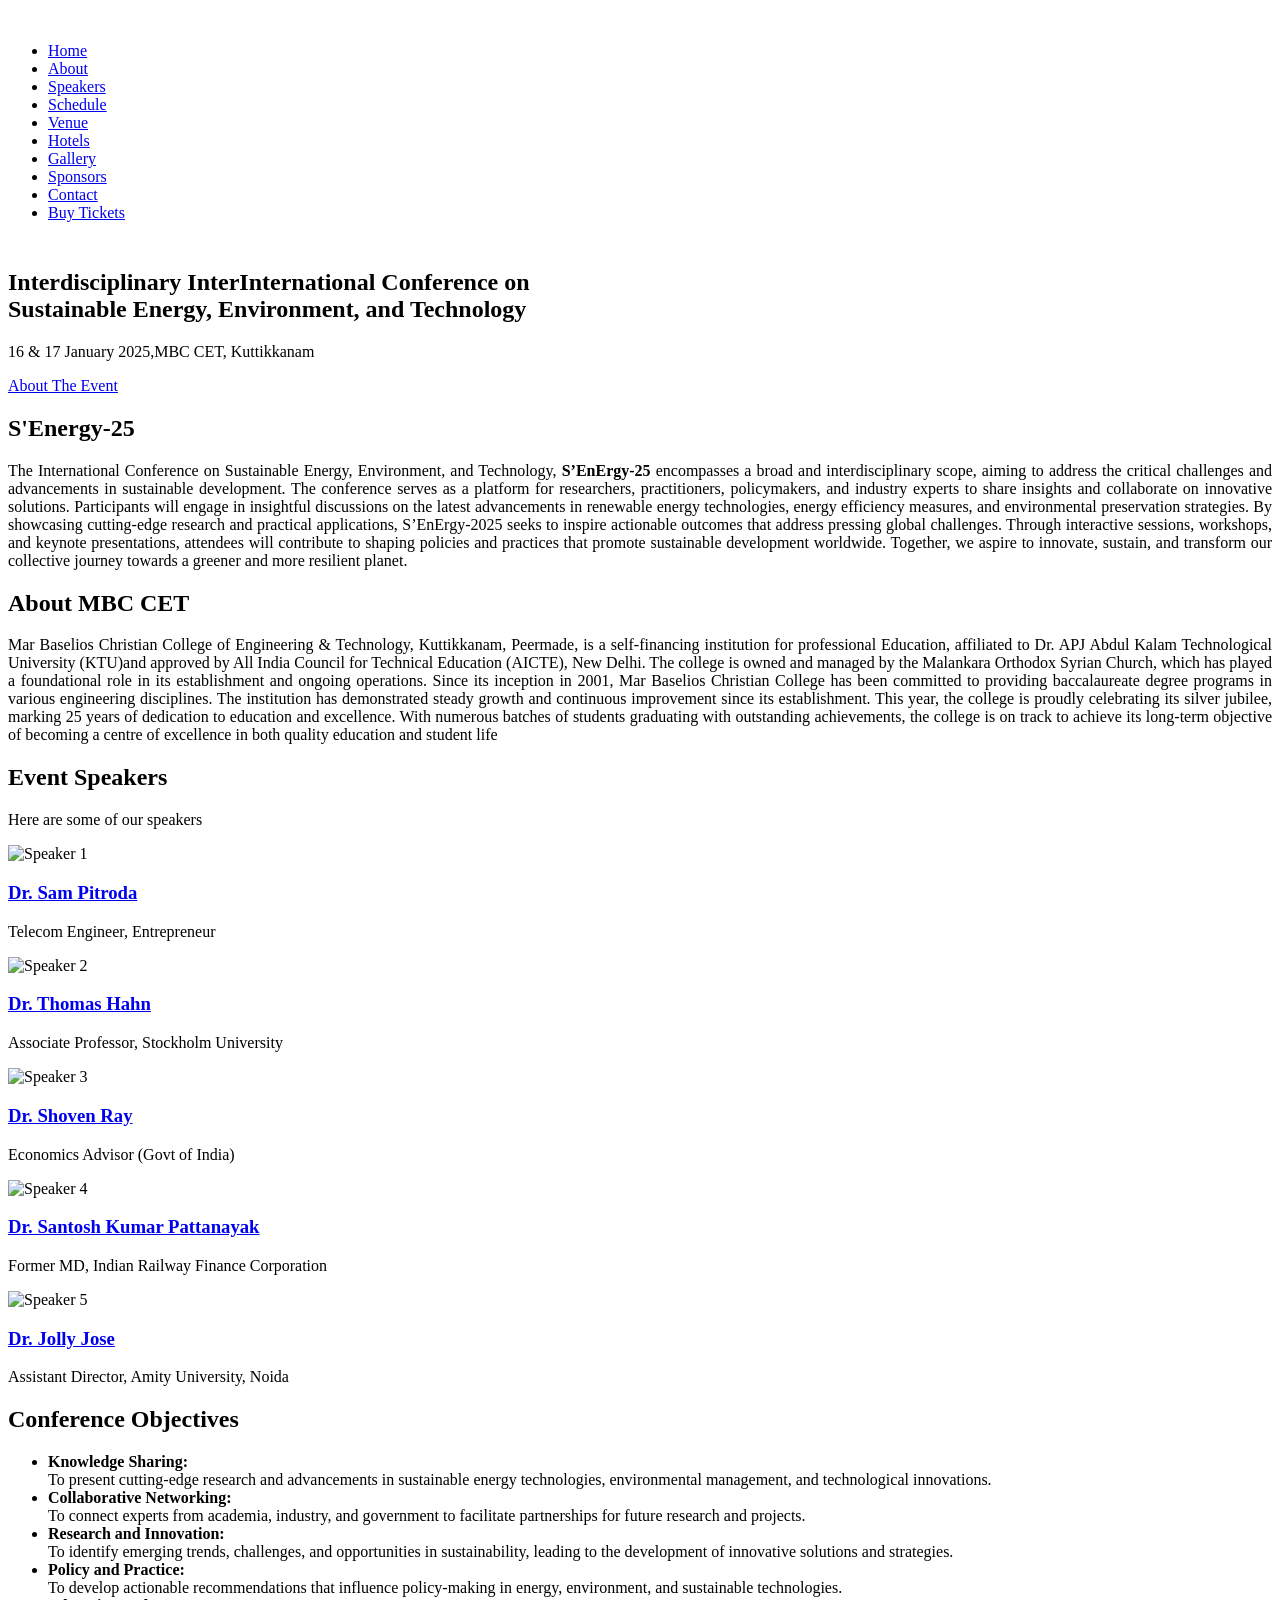
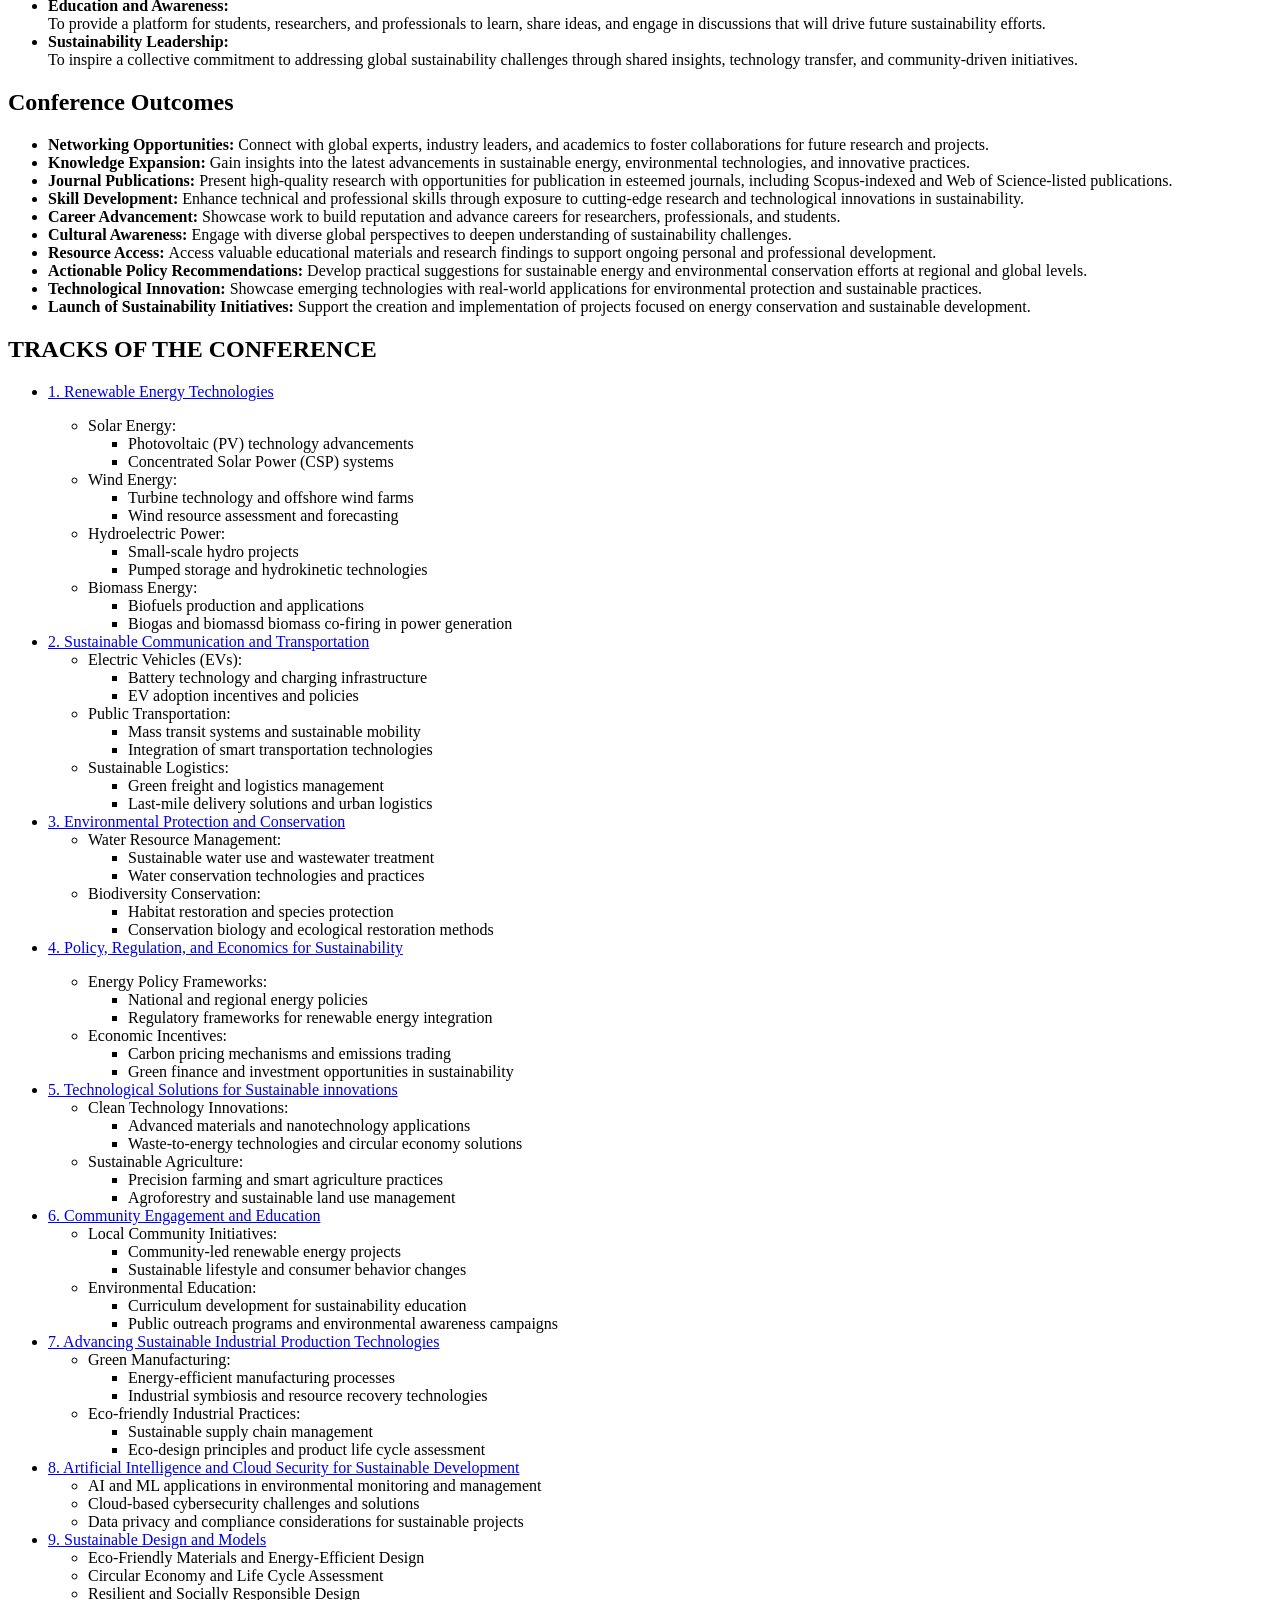
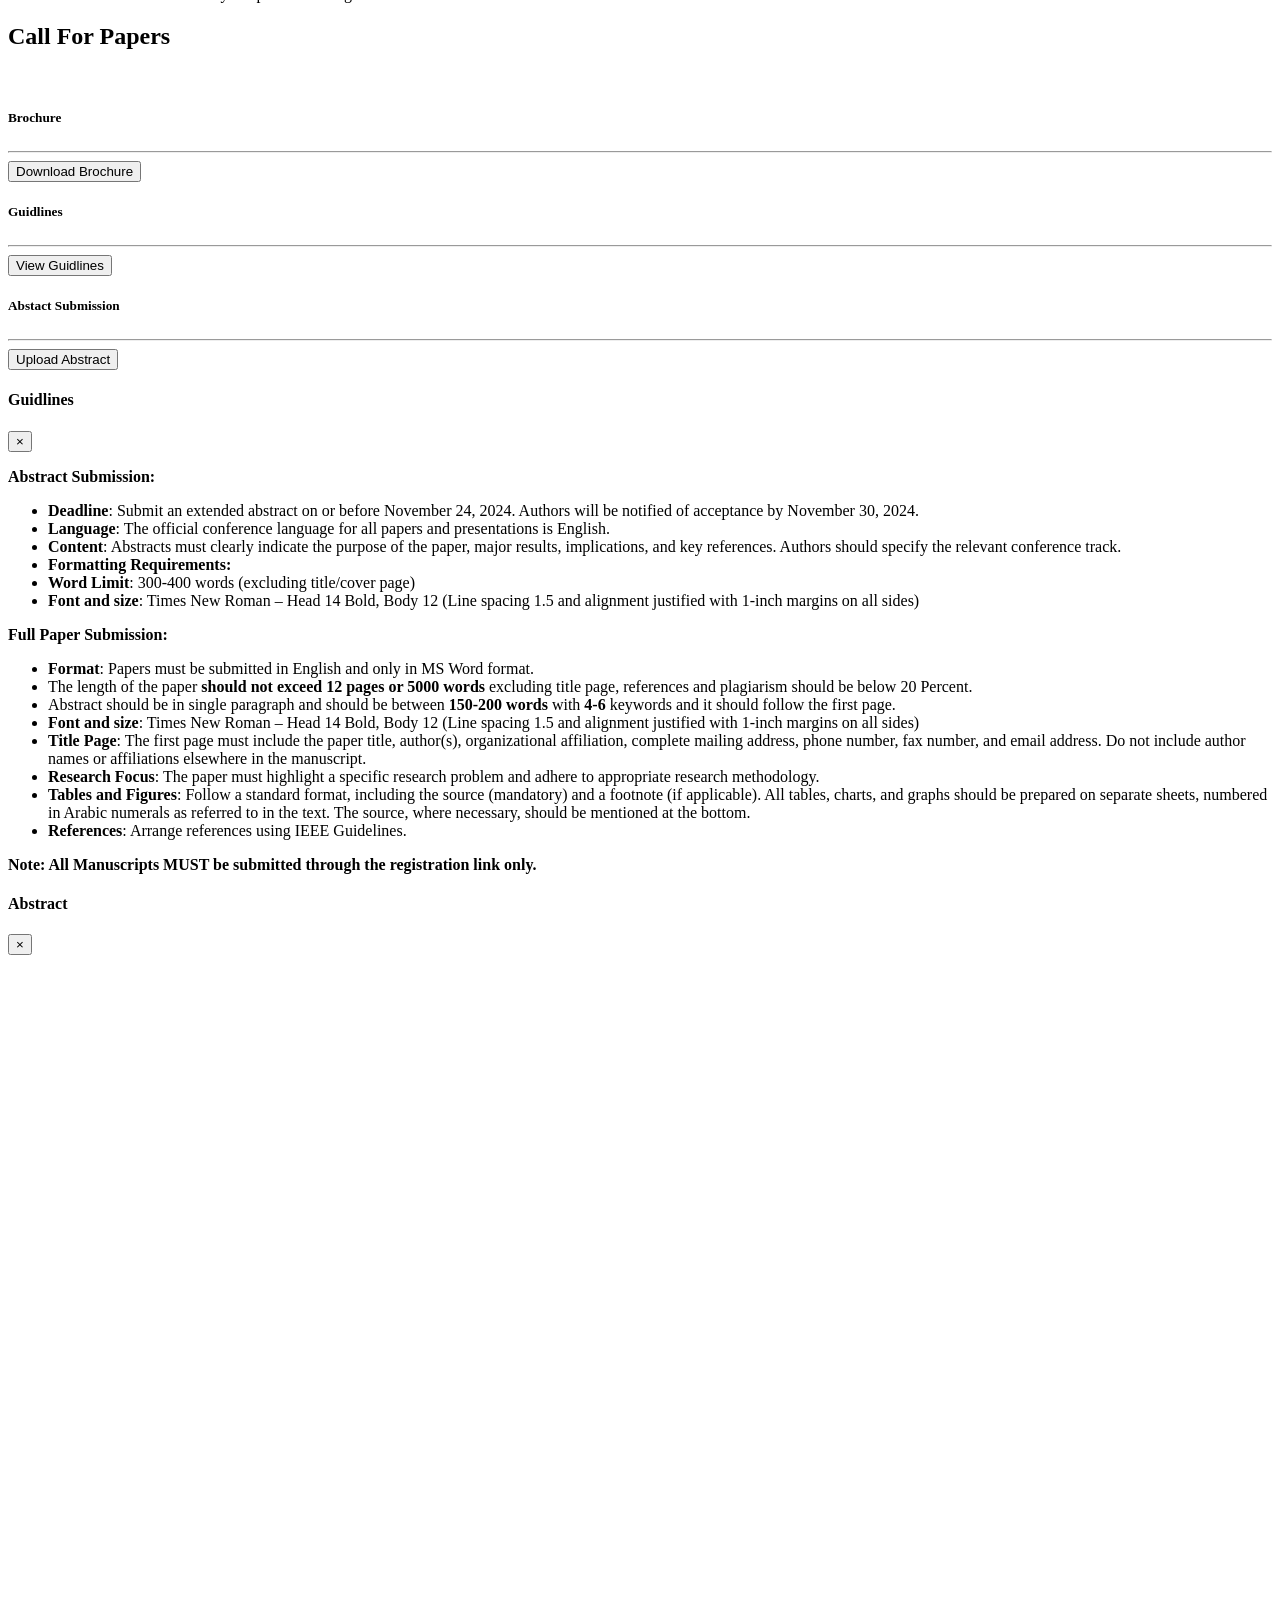
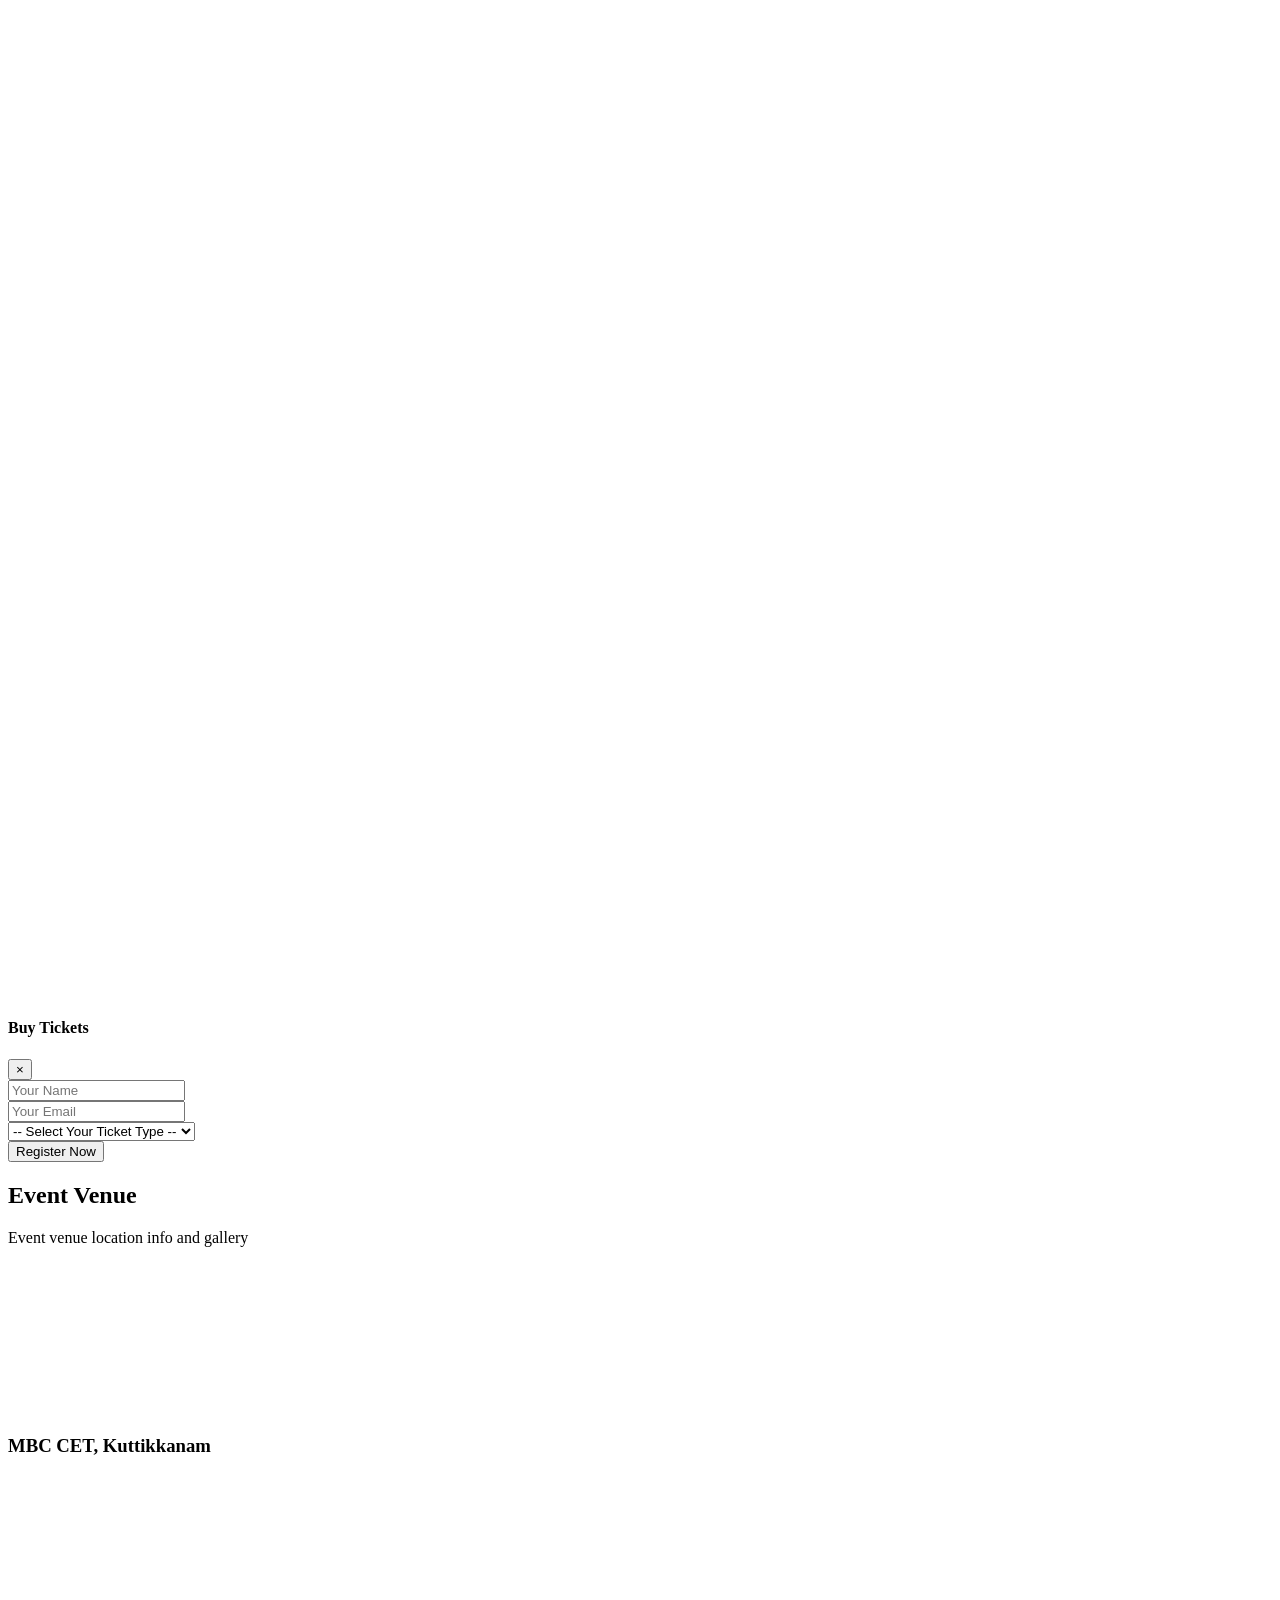
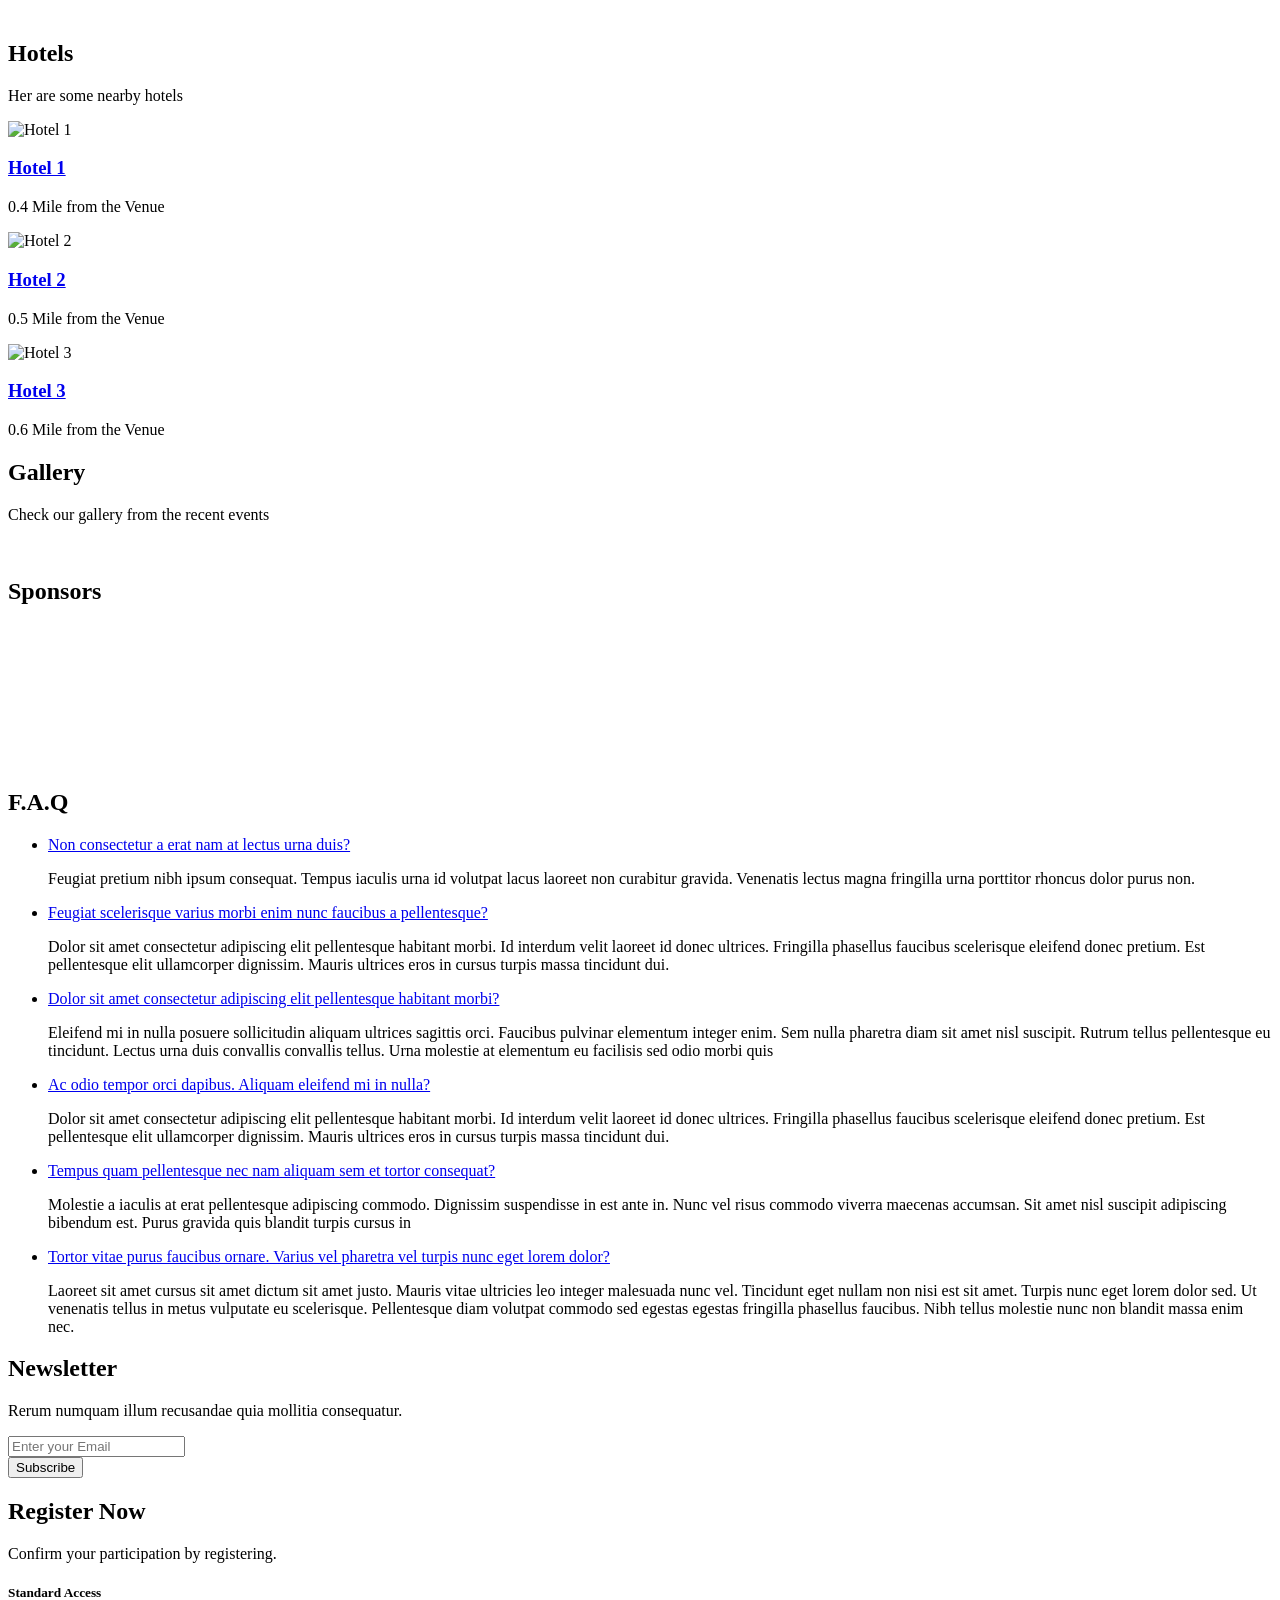
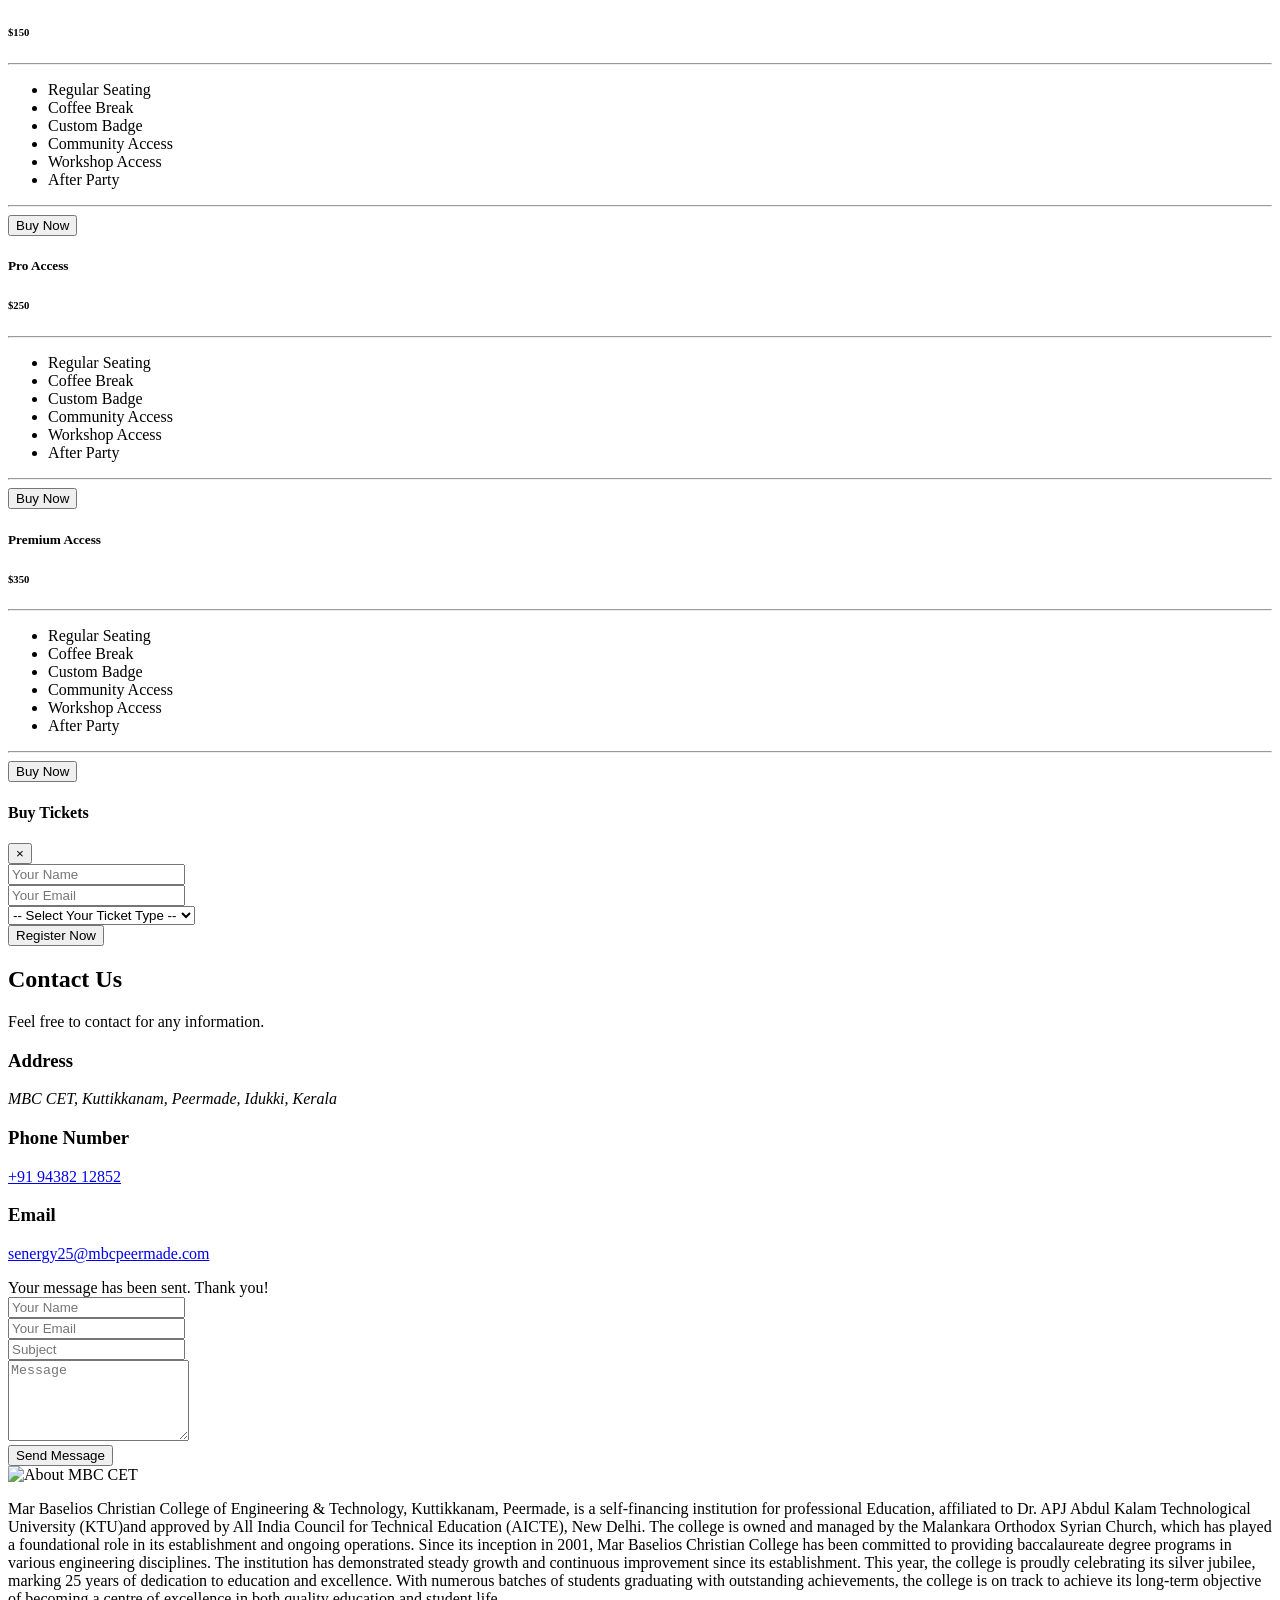
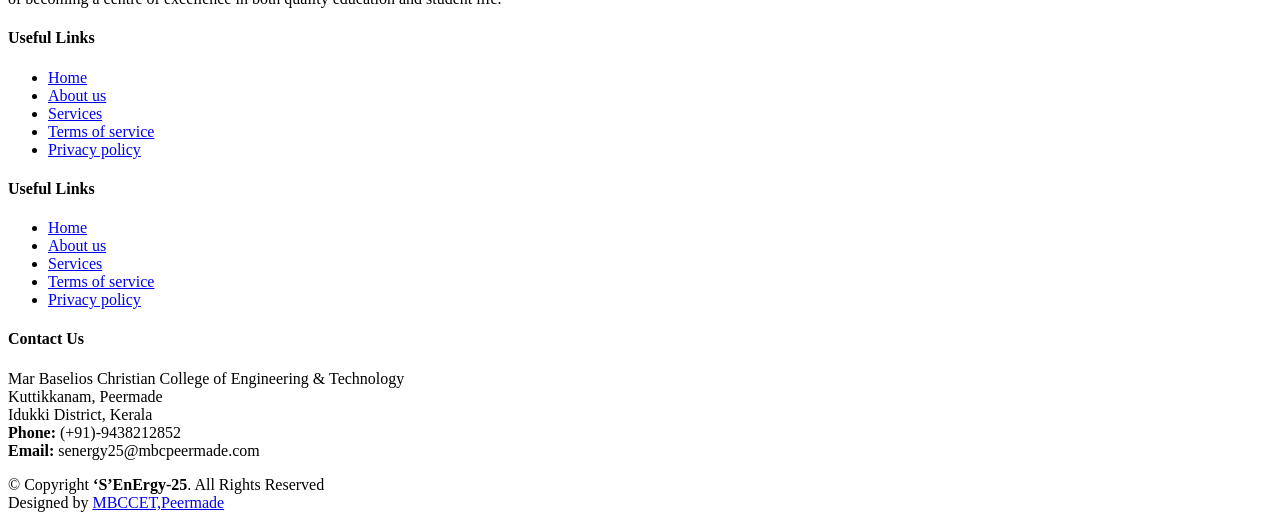
==== original_college_site/idic/brochure/index.html @ 47ff7403 "Replace IDIC content with SJ-BIESH 2027 brochure and restyle Swap the old IDIC 2.0 (St Aloysius) pag" ====
<!DOCTYPE html>
<html lang="en">

<head>
  <meta charset="utf-8">
  <title>S'Energy-25  An International Conference </title>
  <meta content="width=device-width, initial-scale=1.0" name="viewport">
  <meta content="" name="keywords">
  <meta content="" name="description">

  <!-- Favicons -->
  <link href="img/favicon.png" rel="icon">
  <link href="img/apple-touch-icon.png" rel="apple-touch-icon">

  <!-- Google Fonts -->
  <link href="https://fonts.googleapis.com/css?family=Open+Sans:300,300i,400,400i,700,700i|Raleway:300,400,500,700,800" rel="stylesheet">

  <!-- Bootstrap CSS File -->
  <link href="lib/bootstrap/css/bootstrap.min.css" rel="stylesheet">

  <!-- Libraries CSS Files -->
  <link href="lib/font-awesome/css/font-awesome.min.css" rel="stylesheet">
  <link href="lib/animate/animate.min.css" rel="stylesheet">
  <link href="lib/venobox/venobox.css" rel="stylesheet">
  <link href="lib/owlcarousel/assets/owl.carousel.min.css" rel="stylesheet">

  <!-- Main Stylesheet File -->
  <link href="css/style.css" rel="stylesheet">

  <!-- =======================================================
    Theme Name: TheEvent
    Theme URL: https://bootstrapmade.com/theevent-conference-event-bootstrap-template/
    Author: BootstrapMade.com
    License: https://bootstrapmade.com/license/
  ======================================================= -->
</head>

<body>

  <!--==========================
    Header
  ============================-->
  <header id="header">
    <div class="container">

      <div id="logo" class="pull-left">
        <!-- Uncomment below if you prefer to use a text logo -->
        <!-- <h1><a href="#main">C<span>o</span>nf</a></h1>-->
        <a href="#intro" class="scrollto"><img src="img/logo.png" alt="" title=""></a>
      </div>

      <nav id="nav-menu-container">
        <ul class="nav-menu">
          <li class="menu-active"><a href="#intro">Home</a></li>
          <li><a href="#about">About</a></li>
          <li><a href="#speakers">Speakers</a></li>
          <li><a href="#schedule">Schedule</a></li>
          <li><a href="#venue">Venue</a></li>
          <li><a href="#hotels">Hotels</a></li>
          <li><a href="#gallery">Gallery</a></li>
          <li><a href="#supporters">Sponsors</a></li>
          <li><a href="#contact">Contact</a></li>
          <li class="buy-tickets"><a href="#buy-tickets">Buy Tickets</a></li>
        </ul>
      </nav><!-- #nav-menu-container -->
    </div>
  </header><!-- #header -->

  <!--==========================
    Intro Section
  ============================-->
  <section id="intro">
    <div class="intro-container wow fadeIn">
      <h1 class="mb-4 pb-0"><span><img src="img/logo1.png" alt="" title="" width="350px"></span><br>Interdisciplinary  InterInternational Conference on <br>Sustainable Energy, Environment, and Technology</h1>
      <p class="mb-4 pb-0">16 & 17 January 2025,MBC CET, Kuttikkanam</p>
      <a href="https://www.youtube.com/watch?v=jDDaplaOz7Q" class="venobox play-btn mb-4" data-vbtype="video"
        data-autoplay="true"></a>
      <a href="#about" class="about-btn scrollto">About The Event</a>
    </div>
  </section>

  <main id="main">

    <!--==========================
      About Section
    ============================-->
    <section id="about">
      <div class="container">
        <div class="row">
          <div class="col-lg-6">
            <h2>S'Energy-25</h2>
            <p align="justify">The International Conference on Sustainable Energy, Environment, and Technology, <b>S’EnErgy-25</b> encompasses a broad and interdisciplinary scope, aiming to address the critical challenges and advancements in sustainable development. The conference serves as a platform for researchers, practitioners, policymakers, and industry experts to share insights and collaborate on innovative solutions. Participants will engage in insightful discussions on the latest advancements in renewable energy technologies, energy efficiency measures, and environmental preservation strategies. By showcasing cutting-edge research and practical applications, S’EnErgy-2025 seeks to inspire actionable outcomes that address pressing global challenges. Through interactive sessions, workshops, and keynote presentations, attendees will contribute to shaping policies and practices that promote sustainable development worldwide. Together, we aspire to innovate, sustain, and transform our collective journey towards a greener and more resilient planet.</p>
          </div>
          <div class="col-lg-6">
            <h2>About MBC CET</h2>
            <p align="justify">Mar Baselios Christian College of Engineering & Technology, Kuttikkanam, Peermade, is a self-financing institution for professional Education, affiliated to Dr. APJ Abdul Kalam Technological University (KTU)and approved by All India Council for Technical Education (AICTE), New Delhi. The college is owned and managed by the Malankara Orthodox Syrian Church, which has played a foundational role in its establishment and ongoing operations. Since its inception in 2001, Mar Baselios Christian College has been committed to providing baccalaureate degree programs in various engineering disciplines. The institution has demonstrated steady growth and continuous improvement since its establishment. This year, the college is proudly celebrating its silver jubilee, marking 25 years of dedication to education and excellence. With numerous batches of students graduating with outstanding achievements, the college is on track to achieve its long-term objective of becoming a centre of excellence in both quality education and student life</p>
          </div>
          <!--div class="col-lg-3">
            <h3>Where</h3>
            <p>Mar Baselios Christian College of Engineering & Technology<br>Kuttikkanam, Peermade<br>Idukki District, Kerala</p>
          </div>
          <div class="col-lg-3">
            <h3>When</h3>
            <p>Thursday and Friday<br>16 & 17 January 2025</p>
          </div-->
        </div>
      </div>
    </section>

    <!--==========================
      Speakers Section
    ============================-->
    <section id="speakers" class="wow fadeInUp">
      <div class="container">
        <div class="section-header">
          <h2>Event Speakers</h2>
          <p>Here are some of our speakers</p>
        </div>

        <div class="row">
          <div class="col-lg-4 col-md-6">
            <div class="speaker">
              <img src="img/speakers/1.jpg" alt="Speaker 1" class="img-fluid">
              <div class="details">
                <h3><a href="speaker-details1.html">Dr. Sam Pitroda</a></h3>
                <p>Telecom Engineer, Entrepreneur</p>
                <div class="social">
                  <a href=""><i class="fa fa-twitter"></i></a>
                  <a href=""><i class="fa fa-facebook"></i></a>
                  <a href=""><i class="fa fa-google-plus"></i></a>
                  <a href=""><i class="fa fa-linkedin"></i></a>
                </div>
              </div>
            </div>
          </div>
          <div class="col-lg-4 col-md-6">
            <div class="speaker">
              <img src="img/speakers/2.jpg" alt="Speaker 2" class="img-fluid">
              <div class="details">
                <h3><a href="speaker-details2.html">Dr. Thomas Hahn</a></h3>
                <p>Associate Professor, Stockholm University</p>
                <div class="social">
                  <a href=""><i class="fa fa-twitter"></i></a>
                  <a href=""><i class="fa fa-facebook"></i></a>
                  <a href=""><i class="fa fa-google-plus"></i></a>
                  <a href=""><i class="fa fa-linkedin"></i></a>
                </div>
              </div>
            </div>
          </div>
          <div class="col-lg-4 col-md-6">
            <div class="speaker">
              <img src="img/speakers/3.jpg" alt="Speaker 3" class="img-fluid">
              <div class="details">
              <h3><a href="speaker-details3.html">Dr. Shoven Ray</a></h3>
                <p>Economics Advisor (Govt of India)</p>
                <div class="social">
                  <a href=""><i class="fa fa-twitter"></i></a>
                  <a href=""><i class="fa fa-facebook"></i></a>
                  <a href=""><i class="fa fa-google-plus"></i></a>
                  <a href=""><i class="fa fa-linkedin"></i></a>
                </div>
              </div>
            </div>
          </div>
          <div class="col-lg-4 col-md-6">
            <div class="speaker">
              <img src="img/speakers/4.jpg" alt="Speaker 4" class="img-fluid">
              <div class="details">
                 <h3><a href="speaker-details4.html">Dr. Santosh Kumar Pattanayak</a></h3>
                <p>Former MD, Indian Railway Finance Corporation</p>
                <div class="social">
                  <a href=""><i class="fa fa-twitter"></i></a>
                  <a href=""><i class="fa fa-facebook"></i></a>
                  <a href=""><i class="fa fa-google-plus"></i></a>
                  <a href=""><i class="fa fa-linkedin"></i></a>
                </div>
              </div>
            </div>
          </div>
          <div class="col-lg-4 col-md-6">
            <div class="speaker">
              <img src="img/speakers/5.jpg" alt="Speaker 5" class="img-fluid">
              <div class="details">
                 <h3><a href="speaker-details5.html">Dr. Jolly Jose</a></h3>
                <p>Assistant Director, Amity University, Noida</p>
                <div class="social">
                  <a href=""><i class="fa fa-twitter"></i></a>
                  <a href=""><i class="fa fa-facebook"></i></a>
                  <a href=""><i class="fa fa-google-plus"></i></a>
                  <a href=""><i class="fa fa-linkedin"></i></a>
                </div>
              </div>
            </div>
          </div>
          <!--div class="col-lg-4 col-md-6">
            <div class="speaker">
              <img src="img/speakers/6.jpg" alt="Speaker 6" class="img-fluid">
              <div class="details">
                <h3><a href="speaker-details.html">Willow Trantow</a></h3>
                <p>Non autem dicta</p>
                <div class="social">
                  <a href=""><i class="fa fa-twitter"></i></a>
                  <a href=""><i class="fa fa-facebook"></i></a>
                  <a href=""><i class="fa fa-google-plus"></i></a>
                  <a href=""><i class="fa fa-linkedin"></i></a>
                </div>
              </div>
            </div>
          </div-->
        </div>
      </div>

    </section>
    
    
      <!--==========================
      Objective  Section
    ============================-->
    <section id="about">
      <div class="container">
        <div class="row">
          <div class="col-lg-6">
            <h2>Conference Objectives</h2>
        <ul><li><b>Knowledge Sharing: </b><br>To present cutting-edge research and advancements in sustainable energy technologies, environmental management, and technological innovations.</li>
            <li><b>Collaborative Networking: </b><br>To connect experts from academia, industry, and government to facilitate partnerships for future research and projects.</li>
            <li><b>Research and Innovation: </b><br>To identify emerging trends, challenges, and opportunities in sustainability, leading to the development of innovative solutions and strategies.</li>
            <li><b>Policy and Practice: </b><br>To develop actionable recommendations that influence policy-making in energy, environment, and sustainable technologies.</li>
            <li><b>Education and Awareness: </b><br>To provide a platform for students, researchers, and professionals to learn, share ideas, and engage in discussions that will drive future sustainability efforts.</li>
            <li><b>Sustainability Leadership: </b><br>To inspire a collective commitment to addressing global sustainability challenges through shared insights, technology transfer, and community-driven initiatives.</li>
        </ul>
          </div>
          <div class="col-lg-6">
            <h2>Conference Outcomes</h2>
            <ul><li><justify><b>Networking Opportunities: </b>Connect with global experts, industry leaders, and academics to foster collaborations for future research and projects.</justify></li>
                <li><justify><b>Knowledge Expansion: </b>Gain insights into the latest advancements in sustainable energy, environmental technologies, and innovative practices.</justify></li>
                <li><justify><b>Journal Publications: </b>Present high-quality research with opportunities for publication in esteemed journals, including Scopus-indexed and Web of Science-listed publications.</justify></li>
                <li><justify><b>Skill Development: </b>Enhance technical and professional skills through exposure to cutting-edge research and technological innovations in sustainability.</justify></li>
                <li><justify><b>Career Advancement: </b>Showcase work to build reputation and advance careers for researchers, professionals, and students</justify>.</li>
                <li><justify><b>Cultural Awareness: </b>Engage with diverse global perspectives to deepen understanding of sustainability challenges.</justify></li>
                <li><justify><b>Resource Access: </b>Access valuable educational materials and research findings to support ongoing personal and professional development.</justify></li>
                <li><justify><b>Actionable Policy Recommendations: </b>Develop practical suggestions for sustainable energy and environmental conservation efforts at regional and global levels.</justify></li>
                <li><justify><b>Technological Innovation: </b>Showcase emerging technologies with real-world applications for environmental protection and sustainable practices.</justify></li>
                <li><justify><b>Launch of Sustainability Initiatives: </b>Support the creation and implementation of projects focused on energy conservation and sustainable development.</justify></li>
            </ul>
          </div>
          <!--div class="col-lg-3">
            <h3>Where</h3>
            <p>Mar Baselios Christian College of Engineering & Technology<br>Kuttikkanam, Peermade<br>Idukki District, Kerala</p>
          </div>
          <div class="col-lg-3">
            <h3>When</h3>
            <p>Thursday and Friday<br>16 & 17 January 2025</p>
          </div-->
        </div>
      </div>
    </section>
    
    
    
    
    
<!--==========================
  Objective  Section Copy
============================-->
    <!--section id="about">
      <div class="container">
        <div class="row">
          <div class="col-lg-6">
            <h2>Conference Objectives</h2>
        <ul><li><b>Knowledge Sharing: </b><br>To present cutting-edge research and advancements in sustainable energy technologies, environmental management, and technological innovations.</li>
            <li><b>Collaborative Networking: </b><br>To connect experts from academia, industry, and government to facilitate partnerships for future research and projects.</li>
            <li><b>Research and Innovation: </b><br>To identify emerging trends, challenges, and opportunities in sustainability, leading to the development of innovative solutions and strategies.</li>
            <li><b>Policy and Practice: </b><br>To develop actionable recommendations that influence policy-making in energy, environment, and sustainable technologies.</li>
            <li><b>Education and Awareness: </b><br>To provide a platform for students, researchers, and professionals to learn, share ideas, and engage in discussions that will drive future sustainability efforts.</li>
            <li><b>Sustainability Leadership: </b><br>To inspire a collective commitment to addressing global sustainability challenges through shared insights, technology transfer, and community-driven initiatives.</li>
        </ul>
          </div>
          <div class="col-lg-6">
            <h2>Conference Outcomes</h2>
            <ul><li><justify><b>Networking Opportunities: </b>Connect with global experts, industry leaders, and academics to foster collaborations for future research and projects.</justify></li>
                <li><b>Knowledge Expansion: </b><br>Gain insights into the latest advancements in sustainable energy, environmental technologies, and innovative practices.</li>
                <li><b>Journal Publications: </b><br>Present high-quality research with opportunities for publication in esteemed journals, including Scopus-indexed and Web of Science-listed publications.</li>
                <li><b>Skill Development: </b><br>Enhance technical and professional skills through exposure to cutting-edge research and technological innovations in sustainability.</li>
                <li><b>Career Advancement: </b><br>Showcase work to build reputation and advance careers for researchers, professionals, and students.</li>
                <li><b>Cultural Awareness: </b><br>Engage with diverse global perspectives to deepen understanding of sustainability challenges.</li>
                <li><b>Resource Access: </b><br>Access valuable educational materials and research findings to support ongoing personal and professional development.</li>
                <li><b>Actionable Policy Recommendations: </b><br>Develop practical suggestions for sustainable energy and environmental conservation efforts at regional and global levels.</li>
                <li><b>Technological Innovation: </b><br>Showcase emerging technologies with real-world applications for environmental protection and sustainable practices.</li>
                <li><b>Launch of Sustainability Initiatives: </b><br>Support the creation and implementation of projects focused on energy conservation and sustainable development.</li>
            </ul>
          </div>
          <!--div class="col-lg-3">
            <h3>Where</h3>
            <p>Mar Baselios Christian College of Engineering & Technology<br>Kuttikkanam, Peermade<br>Idukki District, Kerala</p>
          </div>
          <div class="col-lg-3">
            <h3>When</h3>
            <p>Thursday and Friday<br>16 & 17 January 2025</p>
          </div-->
        <!--/div>
      </div>
    </section-->
    
    
    
    
     <!--==========================
     TRACKS OF THE CONFERENCE Section
    ============================-->
    <section id="faq" class="wow fadeInUp">

      <div class="container">

        <div class="section-header">
          <h2>TRACKS OF THE CONFERENCE </h2>
        </div>

        <div class="row justify-content-center">
          <div class="col-lg-9">
              <ul id="faq-list">

                <li>
                  <a data-toggle="collapse" class="collapsed" href="#faq1">1. Renewable Energy Technologies <i class="fa fa-minus-circle"></i></a>
                  <div id="faq1" class="collapse" data-parent="#faq-list">
                    <p>
                    <ul>
                        <li> Solar Energy:</li>
                        <ul>
                            <li> Photovoltaic (PV) technology advancements</li>
                            <li> Concentrated Solar Power (CSP) systems</li>
                        </ul>
                        <li>  Wind Energy:</li>
                        <ul>
                            <li>Turbine technology and offshore wind farms</li>
                            <li>Wind resource assessment and forecasting</li>
                        </ul>
                        <li> Hydroelectric Power:</li>
                            <ul>
                                <li>Small-scale hydro projects</li>
                                <li>Pumped storage and hydrokinetic technologies</li>
                            </ul>
                        <li> Biomass Energy:</li>
                        <ul>
                            <li>Biofuels production and applications</li>
                            <li>Biogas and biomassd biomass co-firing in power generation</li>
                        </ul>
                        </ul>
                        
                  </div>
                </li>
      
                <li>
                  <a data-toggle="collapse" href="#faq2" class="collapsed">2. Sustainable Communication and Transportation<i class="fa fa-minus-circle"></i></a>
                  <div id="faq2" class="collapse" data-parent="#faq-list">
                    <ul>
                            <li>Electric Vehicles (EVs):</li>
                            <ul>
                                    <li>Battery technology and charging infrastructure</li>
                                    <li>EV adoption incentives and policies</li>
                            </ul>
                            <li>Public Transportation:</li>
                            <ul>
                                    <li>Mass transit systems and sustainable mobility</li>
                                    <li>Integration of smart transportation technologies</li>
                            </ul>
                            <li>Sustainable Logistics:</li>
                            <ul>
                                    <li>Green freight and logistics management</li>
                                    <li>Last-mile delivery solutions and urban logistics</li>
                            </ul>
                    </ul>
                  </div>
                </li>
      
                <li>
                  <a data-toggle="collapse" href="#faq3" class="collapsed">3. Environmental Protection and Conservation<i class="fa fa-minus-circle"></i></a>
                  <div id="faq3" class="collapse" data-parent="#faq-list">
                   <ul>
                            <li>Water Resource Management:</li>
                                <ul><li>Sustainable water use and wastewater treatment</li>
                                <li>Water conservation technologies and practices</li>
                                </ul>
                             <li>Biodiversity Conservation:</li>
                                <ul><li>Habitat restoration and species protection</li>
                                <li>Conservation biology and ecological restoration methods</li></ul>
                   </ul> 
                  </div>
                </li>
      
                <li>
                  <a data-toggle="collapse" href="#faq4" class="collapsed">4. Policy, Regulation, and Economics for Sustainability<i class="fa fa-minus-circle"></i></a>
                  <div id="faq4" class="collapse" data-parent="#faq-list">
                    <p>
                     <ul>
                            <li>Energy Policy Frameworks:</li>
                                 <ul>
                                    <li>National and regional energy policies</li>
                                    <li>Regulatory frameworks for renewable energy integration</li>
                                    </ul>
                            <li>Economic Incentives:</li>
                                    <ul><li>Carbon pricing mechanisms and emissions trading</li>
                                        <li>Green finance and investment opportunities in sustainability</li>
                                        </ul>
                    </ul>
                  </div>
                </li>
      
                <li>
                  <a data-toggle="collapse" href="#faq5" class="collapsed">5. Technological Solutions for Sustainable innovations <i class="fa fa-minus-circle"></i></a>
                  <div id="faq5" class="collapse" data-parent="#faq-list">
                    <ul>
                    <li> Clean Technology Innovations:</li>
                            <ul>
                            <li> Advanced materials and nanotechnology applications</li>
                            <li>Waste-to-energy technologies and circular economy solutions</li></ul>
                    <li> Sustainable Agriculture:</li>
                            <ul><li>Precision farming and smart agriculture practices</li>
                            <li>Agroforestry and sustainable land use management</li></ul>
                    </ul>
                  </div>
                </li>
      
                <li>
                  <a data-toggle="collapse" href="#faq6" class="collapsed">6. Community Engagement and Education<i class="fa fa-minus-circle"></i></a>
                  <div id="faq6" class="collapse" data-parent="#faq-list">
                    <ul>
                    <li>Local Community Initiatives:</li>
                        <ul>
                        <li>Community-led renewable energy projects</li>
                        <li>Sustainable lifestyle and consumer behavior changes</li>
                        </ul>
                    <li> Environmental Education:</li>
                        <ul>
                            <li>Curriculum development for sustainability education</li>
                            <li>Public outreach programs and environmental awareness campaigns</li>
                        </ul>
                    </ul>
                  </div>
                </li>
                <li>
                  <a data-toggle="collapse" href="#faq7" class="collapsed">7. Advancing Sustainable Industrial Production Technologies <i class="fa fa-minus-circle"></i></a>
                  <div id="faq7" class="collapse" data-parent="#faq-list">
                    <ul>
                    <li>Green Manufacturing:</li>
                        <ul>
                        <li>Energy-efficient manufacturing processes</li>
                        <li>Industrial symbiosis and resource recovery technologies</li>
                        </ul>
                    <li>Eco-friendly Industrial Practices:</li>
                            <ul>
                            <li>Sustainable supply chain management</li>
                            <li>Eco-design principles and product life cycle assessment</li>
                            </ul>
                    </ul>
                  </div>
                </li>
                   <li>
                  <a data-toggle="collapse" href="#faq8" class="collapsed">8. Artificial Intelligence and Cloud Security for Sustainable Development<i class="fa fa-minus-circle"></i></a>
                  <div id="faq8" class="collapse" data-parent="#faq-list">
                            <ul>
                            <li>AI and ML applications in environmental monitoring and management</li>
                            <li>Cloud-based cybersecurity challenges and solutions</li>
                            <li>Data privacy and compliance considerations for sustainable projects</li>
                    </ul>
                  </div>
                </li>
                    <li>
                  <a data-toggle="collapse" href="#faq9" class="collapsed">9. Sustainable Design and Models<i class="fa fa-minus-circle"></i></a>
                  <div id="faq9" class="collapse" data-parent="#faq-list">
                            <ul>
                            <li>Eco-Friendly Materials and Energy-Efficient Design</li>
                            <li>Circular Economy and Life Cycle Assessment</li>
                            <li>Resilient and Socially Responsible Design</li>
                    </ul>
                  </div>
                </li>
              </ul>
          </div>
        </div>

      </div>

    </section>
    
    

    <!--==========================
      Schedule Section
    ============================-->
    
    <!--section id="schedule" class="section-with-bg">
      <div class="container wow fadeInUp">
        <div class="section-header">
          <h2>Event Schedule</h2>
          <p>Here is our event schedule</p>
        </div>

        <ul class="nav nav-tabs" role="tablist">
          
          <li class="nav-item">
            <a class="nav-link active" href="#day-1" role="tab" data-toggle="tab">Day 1</a>
          </li>
          <li class="nav-item">
            <a class="nav-link" href="#day-2" role="tab" data-toggle="tab">Day 2</a>
          </li>
       
        </ul>

        <h3 class="sub-heading">Voluptatem nulla veniam soluta et corrupti consequatur neque eveniet officia. Eius
          necessitatibus voluptatem quis labore perspiciatis quia.</h3>

        <div class="tab-content row justify-content-center"-->
       

          <!-- Schdule Day 1 -->
          <!--div role="tabpanel" class="col-lg-9 tab-pane fade show active" id="day-1">

            <div class="row schedule-item">
              <div class="col-md-2"><time>09:30 AM</time></div>
              <div class="col-md-10">
                <h4>Registration</h4>
                <p>Fugit voluptas iusto maiores temporibus autem numquam magnam.</p>
              </div>
            </div>

            <div class="row schedule-item">
              <div class="col-md-2"><time>10:00 AM</time></div>
              <div class="col-md-10">
                <div class="speaker">
                  <img src="img/speakers/1.jpg" alt="Brenden Legros">
                </div>
                <h4>Keynote <span>Brenden Legros</span></h4>
                <p>Facere provident incidunt quos voluptas.</p>
              </div>
            </div>

            <div class="row schedule-item">
              <div class="col-md-2"><time>11:00 AM</time></div>
              <div class="col-md-10">
                <div class="speaker">
                  <img src="img/speakers/2.jpg" alt="Hubert Hirthe">
                </div>
                <h4>Et voluptatem iusto dicta nobis. <span>Hubert Hirthe</span></h4>
                <p>Maiores dignissimos neque qui cum accusantium ut sit sint inventore.</p>
              </div>
            </div>

            <div class="row schedule-item">
              <div class="col-md-2"><time>12:00 AM</time></div>
              <div class="col-md-10">
                <div class="speaker">
                  <img src="img/speakers/3.jpg" alt="Cole Emmerich">
                </div>
                <h4>Explicabo et rerum quis et ut ea. <span>Cole Emmerich</span></h4>
                <p>Veniam accusantium laborum nihil eos eaque accusantium aspernatur.</p>
              </div>
            </div>

            <div class="row schedule-item">
              <div class="col-md-2"><time>02:00 PM</time></div>
              <div class="col-md-10">
                <div class="speaker">
                  <img src="img/speakers/4.jpg" alt="Jack Christiansen">
                </div>
                <h4>Qui non qui vel amet culpa sequi. <span>Jack Christiansen</span></h4>
                <p>Nam ex distinctio voluptatem doloremque suscipit iusto.</p>
              </div>
            </div>

            <div class="row schedule-item">
              <div class="col-md-2"><time>03:00 PM</time></div>
              <div class="col-md-10">
                <div class="speaker">
                  <img src="img/speakers/5.jpg" alt="Alejandrin Littel">
                </div>
                <h4>Quos ratione neque expedita asperiores. <span>Alejandrin Littel</span></h4>
                <p>Eligendi quo eveniet est nobis et ad temporibus odio quo.</p>
              </div>
            </div>

            <div class="row schedule-item">
              <div class="col-md-2"><time>04:00 PM</time></div>
              <div class="col-md-10">
                <div class="speaker">
                  <img src="img/speakers/6.jpg" alt="Willow Trantow">
                </div>
                <h4>Quo qui praesentium nesciunt <span>Willow Trantow</span></h4>
                <p>Voluptatem et alias dolorum est aut sit enim neque veritatis.</p>
              </div>
            </div>

          </div>
          <!-- End Schdule Day 1 -->

          <!-- Schdule Day 2 -->
          <!--div role="tabpanel" class="col-lg-9  tab-pane fade" id="day-2">

            <div class="row schedule-item">
              <div class="col-md-2"><time>10:00 AM</time></div>
              <div class="col-md-10">
                <div class="speaker">
                  <img src="img/speakers/1.jpg" alt="Brenden Legros">
                </div>
                <h4>Libero corrupti explicabo itaque. <span>Brenden Legros</span></h4>
                <p>Facere provident incidunt quos voluptas.</p>
              </div>
            </div>

            <div class="row schedule-item">
              <div class="col-md-2"><time>11:00 AM</time></div>
              <div class="col-md-10">
                <div class="speaker">
                  <img src="img/speakers/2.jpg" alt="Hubert Hirthe">
                </div>
                <h4>Et voluptatem iusto dicta nobis. <span>Hubert Hirthe</span></h4>
                <p>Maiores dignissimos neque qui cum accusantium ut sit sint inventore.</p>
              </div>
            </div>

            <div class="row schedule-item">
              <div class="col-md-2"><time>12:00 AM</time></div>
              <div class="col-md-10">
                <div class="speaker">
                  <img src="img/speakers/3.jpg" alt="Cole Emmerich">
                </div>
                <h4>Explicabo et rerum quis et ut ea. <span>Cole Emmerich</span></h4>
                <p>Veniam accusantium laborum nihil eos eaque accusantium aspernatur.</p>
              </div>
            </div>

            <div class="row schedule-item">
              <div class="col-md-2"><time>02:00 PM</time></div>
              <div class="col-md-10">
                <div class="speaker">
                  <img src="img/speakers/4.jpg" alt="Jack Christiansen">
                </div>
                <h4>Qui non qui vel amet culpa sequi. <span>Jack Christiansen</span></h4>
                <p>Nam ex distinctio voluptatem doloremque suscipit iusto.</p>
              </div>
            </div>

            <div class="row schedule-item">
              <div class="col-md-2"><time>03:00 PM</time></div>
              <div class="col-md-10">
                <div class="speaker">
                  <img src="img/speakers/5.jpg" alt="Alejandrin Littel">
                </div>
                <h4>Quos ratione neque expedita asperiores. <span>Alejandrin Littel</span></h4>
                <p>Eligendi quo eveniet est nobis et ad temporibus odio quo.</p>
              </div>
            </div>

            <div class="row schedule-item">
              <div class="col-md-2"><time>04:00 PM</time></div>
              <div class="col-md-10">
                <div class="speaker">
                  <img src="img/speakers/6.jpg" alt="Willow Trantow">
                </div>
                <h4>Quo qui praesentium nesciunt <span>Willow Trantow</span></h4>
                <p>Voluptatem et alias dolorum est aut sit enim neque veritatis.</p>
              </div>
            </div>

          </div>
          <!-- End Schdule Day 2 -->

           <!-- Schdule Day 3 -->
          <!--div role="tabpanel" class="col-lg-9  tab-pane fade" id="day-3">

            <div class="row schedule-item">
              <div class="col-md-2"><time>10:00 AM</time></div>
              <div class="col-md-10">
                <div class="speaker">
                  <img src="img/speakers/2.jpg" alt="Hubert Hirthe">
                </div>
                <h4>Et voluptatem iusto dicta nobis. <span>Hubert Hirthe</span></h4>
                <p>Maiores dignissimos neque qui cum accusantium ut sit sint inventore.</p>
              </div>
            </div>

            <div class="row schedule-item">
              <div class="col-md-2"><time>11:00 AM</time></div>
              <div class="col-md-10">
                <div class="speaker">
                  <img src="img/speakers/3.jpg" alt="Cole Emmerich">
                </div>
                <h4>Explicabo et rerum quis et ut ea. <span>Cole Emmerich</span></h4>
                <p>Veniam accusantium laborum nihil eos eaque accusantium aspernatur.</p>
              </div>
            </div>

            <div class="row schedule-item">
              <div class="col-md-2"><time>12:00 AM</time></div>
              <div class="col-md-10">
                <div class="speaker">
                  <img src="img/speakers/1.jpg" alt="Brenden Legros">
                </div>
                <h4>Libero corrupti explicabo itaque. <span>Brenden Legros</span></h4>
                <p>Facere provident incidunt quos voluptas.</p>
              </div>
            </div>

            <div class="row schedule-item">
              <div class="col-md-2"><time>02:00 PM</time></div>
              <div class="col-md-10">
                <div class="speaker">
                  <img src="img/speakers/4.jpg" alt="Jack Christiansen">
                </div>
                <h4>Qui non qui vel amet culpa sequi. <span>Jack Christiansen</span></h4>
                <p>Nam ex distinctio voluptatem doloremque suscipit iusto.</p>
              </div>
            </div>

            <div class="row schedule-item">
              <div class="col-md-2"><time>03:00 PM</time></div>
              <div class="col-md-10">
                <div class="speaker">
                  <img src="img/speakers/5.jpg" alt="Alejandrin Littel">
                </div>
                <h4>Quos ratione neque expedita asperiores. <span>Alejandrin Littel</span></h4>
                <p>Eligendi quo eveniet est nobis et ad temporibus odio quo.</p>
              </div>
            </div>

            <div class="row schedule-item">
              <div class="col-md-2"><time>04:00 PM</time></div>
              <div class="col-md-10">
                <div class="speaker">
                  <img src="img/speakers/6.jpg" alt="Willow Trantow">
                </div>
                <h4>Quo qui praesentium nesciunt <span>Willow Trantow</span></h4>
                <p>Voluptatem et alias dolorum est aut sit enim neque veritatis.</p>
              </div>
            </div>

          </div-->
          <!--End Schdule Day 2 -->    

        <!--/div>

      </div>

    </section-->
<!--==========================
      Abstract Upload Section
    ============================-->
    <section id="buy-tickets" class="section-with-bg wow fadeInUp">
      <div class="container">

        <div class="section-header">
          <h2>Call For Papers</h2>
          <!--p>Out Comes of Conference</p-->
        </div>

        <div class="row">
          
          
             
          
          </div>
          <br>
          
           <div class="row">
   
          
            <div class="col-lg-4">
            <div class="card mb-5 mb-lg-0">
              <div class="card-body">
                <h5 class="card-title text-muted text-uppercase text-center">Brochure</h5>
                <h6 class="card-price text-center"></h6>
                <hr>
                <!--ul class="fa-ul">
                  <li><span class="fa-li"><i class="fa fa-check"></i></span>Regular Seating</li>
                  <li><span class="fa-li"><i class="fa fa-check"></i></span>Coffee Break</li>
                  <li><span class="fa-li"><i class="fa fa-check"></i></span>Custom Badge</li>
                  <li><span class="fa-li"><i class="fa fa-check"></i></span>Community Access</li>
                  <li class="text-muted"><span class="fa-li"><i class="fa fa-times"></i></span>Workshop Access</li>
                  <li class="text-muted"><span class="fa-li"><i class="fa fa-times"></i></span>After Party</li>
                </ul>
                <hr-->
                <div class="text-center"><a href="brochure/Brochure.pdf" target="blank">
                  <button type="button" class="btn" data-toggle="modal" data-target="#" data-ticket-type="pro-access">Download Brochure</button></a>
                </div>
              </div>
            </div>
          </div>
          
          
          
          
          <div class="col-lg-4">
            <div class="card mb-5 mb-lg-0">
              <div class="card-body">
                <h5 class="card-title text-muted text-uppercase text-center">Guidlines</h5>
                <h6 class="card-price text-center"></h6>
                <hr>
                <!--ul class="fa-ul">
                  <li><span class="fa-li"><i class="fa fa-check"></i></span>Regular Seating</li>
                  <li><span class="fa-li"><i class="fa fa-check"></i></span>Coffee Break</li>
                  <li><span class="fa-li"><i class="fa fa-check"></i></span>Custom Badge</li>
                  <li><span class="fa-li"><i class="fa fa-check"></i></span>Community Access</li>
                  <li class="text-muted"><span class="fa-li"><i class="fa fa-times"></i></span>Workshop Access</li>
                  <li class="text-muted"><span class="fa-li"><i class="fa fa-times"></i></span>After Party</li>
                </ul>
                <hr-->
                <div class="text-center">
                  <button type="button" class="btn" data-toggle="modal" data-target="#Guidlines" data-ticket-type="pro-access">View Guidlines</button>
                </div>
              </div>
            </div>
          </div>
          
          <!-- Pro Tier -->
          <div class="col-lg-4">
            <div class="card">
              <div class="card-body">
                <h5 class="card-title text-muted text-uppercase text-center">Abstact Submission</h5>
                <h6 class="card-price text-center"></h6>
                <hr>
                <!--ul class="fa-ul">
                  <li><span class="fa-li"><i class="fa fa-check"></i></span>Regular Seating</li>
                  <li><span class="fa-li"><i class="fa fa-check"></i></span>Coffee Break</li>
                  <li><span class="fa-li"><i class="fa fa-check"></i></span>Custom Badge</li>
                  <li><span class="fa-li"><i class="fa fa-check"></i></span>Community Access</li>
                  <li><span class="fa-li"><i class="fa fa-check"></i></span>Workshop Access</li>
                  <li><span class="fa-li"><i class="fa fa-check"></i></span>After Party</li>
                </ul>
                <hr-->
                <div class="text-center"><a href="https://forms.gle/oEq7DUJ1eerqSgzc8" target="blank">
                  <button type="button" class="btn" data-toggle="modal" data-target="#upload1" data-ticket-type="premium-access">Upload Abstract</button></a>
                </div>

              </div>
            </div>
          </div>
        </div>

      </div>


      <!-- Modal Order Form -->
      <div id="Guidlines" class="modal fade">
        <div class="modal-dialog" role="document">
          <div class="modal-content">
            <div class="modal-header">
              <h4 class="modal-title">Guidlines</h4>
              <button type="button" class="close" data-dismiss="modal" aria-label="Close">
                <span aria-hidden="true">&times;</span>
              </button>
            </div>
            <div class="modal-body">
              <p><strong>Abstract Submission:</strong></p>
                    <ul>
                    <li><strong>Deadline</strong>: Submit an extended abstract on or before November 24, 2024. Authors will be notified of acceptance by November 30, 2024.</li>
                    <li><strong>Language</strong>: The official conference language for all papers and presentations is English.</li>
                    <li><strong>Content</strong>: Abstracts must clearly indicate the purpose of the paper, major results, implications, and key references. Authors should specify the relevant conference track.</li>
                    <li><strong>Formatting Requirements:</strong></li>
                    <li><strong>Word Limit</strong>: 300-400 words (excluding title/cover page)</li>
                    <li><strong>Font and size</strong>: Times New Roman &ndash; Head 14 Bold, Body 12 (Line spacing 1.5 and alignment justified with 1-inch margins on all sides)</li>
                    </ul>
                    <p><strong>Full Paper Submission:</strong></p>
                    <ul>
                    <li><strong>Format</strong>: Papers must be submitted in English and only in MS Word format.</li>
                    <li>The length of the paper <strong>should not exceed 12 pages or 5000 words</strong> excluding title page, references and plagiarism should be below 20 Percent.</li>
                    <li>Abstract should be in single paragraph and should be between <strong>150-200 words</strong> with <strong>4-6</strong> keywords and it should follow the first page.</li>
                    <li><strong>Font and size</strong>: Times New Roman &ndash; Head 14 Bold, Body 12 (Line spacing 1.5 and alignment justified with 1-inch margins on all sides)</li>
                    <li><strong>Title Page</strong>: The first page must include the paper title, author(s), organizational affiliation, complete mailing address, phone number, fax number, and email address. Do not include author names or affiliations elsewhere in the manuscript.</li>
                    <li><strong>Research Focus</strong>: The paper must highlight a specific research problem and adhere to appropriate research methodology.</li>
                    <li><strong>Tables and Figures</strong>: Follow a standard format, including the source (mandatory) and a footnote (if applicable). All tables, charts, and graphs should be prepared on separate sheets, numbered in Arabic numerals as referred to in the text. The source, where necessary, should be mentioned at the bottom.</li>
                    <li><strong>References</strong>: Arrange references using IEEE Guidelines.</li>
                    </ul>
                    <p><strong>Note: All Manuscripts MUST be submitted through the registration link only.</strong>
                    </p>
            </div>
          </div><!-- /.modal-content -->
        </div><!-- /.modal-dialog -->
      </div><!-- /.modal -->




      <!-- Modal Order Form -->
      <div id="upload" class="modal fade">
        <div class="modal-dialog" role="document">
          <div class="modal-content">
            <div class="modal-header">
              <h4 class="modal-title">Abstract</h4>
              <button type="button" class="close" data-dismiss="modal" aria-label="Close">
                <span aria-hidden="true">&times;</span>
              </button>
            </div>
            <div class="modal-body">
        <iframe src="https://docs.google.com/forms/d/e/1FAIpQLSc_zZZ9_Pdw0XZRvcZMMj3AMDCjNwa6d_zHSLyPBiVAb97_xQ/viewform?embedded=true" width="480" height="1639" frameborder="0" marginheight="0" marginwidth="0">Loading…</iframe>
            </div>
          </div><!-- /.modal-content -->
        </div><!-- /.modal-dialog -->
      </div><!-- /.modal -->



      <!-- Modal Order Form -->
      <div id="buy-ticket-modal" class="modal fade">
        <div class="modal-dialog" role="document">
          <div class="modal-content">
            <div class="modal-header">
              <h4 class="modal-title">Buy Tickets</h4>
              <button type="button" class="close" data-dismiss="modal" aria-label="Close">
                <span aria-hidden="true">&times;</span>
              </button>
            </div>
            <div class="modal-body">
              <form method="POST" action="#">
                <div class="form-group">
                  <input type="text" class="form-control" name="your-name" placeholder="Your Name">
                </div>
                <div class="form-group">
                  <input type="text" class="form-control" name="your-email" placeholder="Your Email">
                </div>
                <div class="form-group">
                  <select id="ticket-type" name="ticket-type" class="form-control" >
                    <option value="">-- Select Your Ticket Type --</option>
                    <option value="standard-access">Standard Access</option>
                    <option value="pro-access">Pro Access</option>
                    <option value="premium-access">Premium Access</option>
                  </select>
                </div>
                <div class="text-center">
                  <button type="submit" class="btn">Register Now</button>
                </div>
              </form>
            </div>
          </div><!-- /.modal-content -->
        </div><!-- /.modal-dialog -->
      </div><!-- /.modal -->









    </section>
    

<!--==========================
      Outcome Section
    ============================-->
    <!--section id="buy-tickets" class="section-with-bg wow fadeInUp">
      <div class="container">

        <div class="section-header">
          <h2>Event Outcome</h2>
          <p>Out Comes of Conference</p>
        </div>

        <div class="row">
          <div class="col-lg-4">
            <div class="card mb-5 mb-lg-0">
              <div class="card-body">
                    <h4 ><b>Knowledge Dissemination</b></h4-->
                    <!--h6 class="card-price text-center">Knowledge Dissemination:</h6-->
                    <!--hr>
                    <ul class="fa-ul">
                      <li><span class="fa-li"><i class="fa fa-check"></i></span>RPresentation of the latest research and advancements in sustainable energy, environmental management, and technology.</li>
                      <li><span class="fa-li"><i class="fa fa-check"></i></span>Sharing of innovative solutions and best practices for addressing global sustainability challenges.</li>
                    </ul>
                    <hr>
                 </div>
            </div>
          </div>
          
          
          
           <div class="col-lg-4">
            <div class="card mb-5 mb-lg-0">
              <div class="card-body">
                <h4 ><b>Knowledge Dissemination</b></h4-->
                <!--h6 class="card-price text-center">Knowledge Dissemination:</h6-->
                <!--hr>
                <ul class="fa-ul">
                  <li><span class="fa-li"><i class="fa fa-check"></i></span>RPresentation of the latest research and advancements in sustainable energy,
environmental management, and technology.</li>
                  <li><span class="fa-li"><i class="fa fa-check"></i></span>Sharing of innovative solutions and best practices for addressing global sustainability
challenges.</li>
                          </ul>
                <hr>
                 </div>
            </div>
          </div>
          
          
          
          
          
           <div class="col-lg-4">
            <div class="card mb-5 mb-lg-0">
              <div class="card-body">
                <h4 ><b>Knowledge Dissemination</b></h4-->
                <!--h6 class="card-price text-center">Knowledge Dissemination:</h6-->
                <!--hr>
                <ul class="fa-ul">
                  <li><span class="fa-li"><i class="fa fa-check"></i></span>RPresentation of the latest research and advancements in sustainable energy,
environmental management, and technology.</li>
                  <li><span class="fa-li"><i class="fa fa-check"></i></span>Sharing of innovative solutions and best practices for addressing global sustainability
challenges.</li>
                          </ul>
                <hr>
                 </div>
            </div>
          </div>
          
          </div>
          <br>
          
           <div class="row">
           <div class="col-lg-4">
            <div class="card mb-5 mb-lg-0">
              <div class="card-body">
                <h4 ><b>Knowledge Dissemination</b></h4-->
                <!--h6 class="card-price text-center">Knowledge Dissemination:</h6-->
                <!--hr>
                <ul class="fa-ul">
                  <li><span class="fa-li"><i class="fa fa-check"></i></span>RPresentation of the latest research and advancements in sustainable energy,
environmental management, and technology.</li>
                  <li><span class="fa-li"><i class="fa fa-check"></i></span>Sharing of innovative solutions and best practices for addressing global sustainability
challenges.</li>
                          </ul>
                <hr>
                 </div>
            </div>
          </div>
          
          
          
          
          
          
          <div class="col-lg-4">
            <div class="card mb-5 mb-lg-0">
              <div class="card-body">
                <h5 class="card-title text-muted text-uppercase text-center">Pro Access</h5>
                <h6 class="card-price text-center">$250</h6>
                <hr>
                <ul class="fa-ul">
                  <li><span class="fa-li"><i class="fa fa-check"></i></span>Regular Seating</li>
                  <li><span class="fa-li"><i class="fa fa-check"></i></span>Coffee Break</li>
                  <li><span class="fa-li"><i class="fa fa-check"></i></span>Custom Badge</li>
                  <li><span class="fa-li"><i class="fa fa-check"></i></span>Community Access</li>
                  <li class="text-muted"><span class="fa-li"><i class="fa fa-times"></i></span>Workshop Access</li>
                  <li class="text-muted"><span class="fa-li"><i class="fa fa-times"></i></span>After Party</li>
                </ul>
                <hr>
                <div class="text-center">
                  <button type="button" class="btn" data-toggle="modal" data-target="#buy-ticket-modal" data-ticket-type="pro-access">Buy Now</button>
                </div>
              </div>
            </div>
          </div-->
          
          <!-- Pro Tier -->
          <!--div class="col-lg-4">
            <div class="card">
              <div class="card-body">
                <h5 class="card-title text-muted text-uppercase text-center">Premium Access</h5>
                <h6 class="card-price text-center">$350</h6>
                <hr>
                <ul class="fa-ul">
                  <li><span class="fa-li"><i class="fa fa-check"></i></span>Regular Seating</li>
                  <li><span class="fa-li"><i class="fa fa-check"></i></span>Coffee Break</li>
                  <li><span class="fa-li"><i class="fa fa-check"></i></span>Custom Badge</li>
                  <li><span class="fa-li"><i class="fa fa-check"></i></span>Community Access</li>
                  <li><span class="fa-li"><i class="fa fa-check"></i></span>Workshop Access</li>
                  <li><span class="fa-li"><i class="fa fa-check"></i></span>After Party</li>
                </ul>
                <hr>
                <div class="text-center">
                  <button type="button" class="btn" data-toggle="modal" data-target="#buy-ticket-modal" data-ticket-type="premium-access">Buy Now</button>
                </div>

              </div>
            </div>
          </div>
        </div>

      </div-->

      <!-- Modal Order Form -->
      <!--div id="buy-ticket-modal" class="modal fade">
        <div class="modal-dialog" role="document">
          <div class="modal-content">
            <div class="modal-header">
              <h4 class="modal-title">Buy Tickets</h4>
              <button type="button" class="close" data-dismiss="modal" aria-label="Close">
                <span aria-hidden="true">&times;</span>
              </button>
            </div>
            <div class="modal-body">
              <form method="POST" action="#">
                <div class="form-group">
                  <input type="text" class="form-control" name="your-name" placeholder="Your Name">
                </div>
                <div class="form-group">
                  <input type="text" class="form-control" name="your-email" placeholder="Your Email">
                </div>
                <div class="form-group">
                  <select id="ticket-type" name="ticket-type" class="form-control" >
                    <option value="">-- Select Your Ticket Type --</option>
                    <option value="standard-access">Standard Access</option>
                    <option value="pro-access">Pro Access</option>
                    <option value="premium-access">Premium Access</option>
                  </select>
                </div>
                <div class="text-center">
                  <button type="submit" class="btn">Register Now</button>
                </div>
              </form>
            </div>
          </div--><!-- /.modal-content -->
        <!--/div--><!-- /.modal-dialog -->
      <!--/div--><!-- /.modal -->

    <!--/section-->
    
    
    <!--==========================
      Venue Section
    ============================-->
    <section id="venue" class="wow fadeInUp">

      <div class="container-fluid">

        <div class="section-header">
          <h2>Event Venue</h2>
          <p>Event venue location info and gallery</p>
        </div>

        <div class="row no-gutters">
          <div class="col-lg-6 venue-map">
            <iframe src="https://www.google.com/maps/embed?pb=!1m18!1m12!1m3!1d3934.1071824222117!2d76.98048101090674!3d9.586028879980763!2m3!1f0!2f0!3f0!3m2!1i1024!2i768!4f13.1!3m3!1m2!1s0x3b064dc0bb61fb25%3A0x34518fde62e94372!2sMar%20Baselios%20Christian%20College%20of%20Engineering%20and%20Technology%2C%20Kuttikkanam!5e0!3m2!1sen!2sin!4v1720704440984!5m2!1sen!2sin" frameborder="0" style="border:0" allowfullscreen></iframe>
          </div>

          <div class="col-lg-6 venue-info">
            <div class="row justify-content-center">
              <div class="col-11 col-lg-8">
                <h3>MBC CET, Kuttikkanam</h3>
                <p></p>
              </div>
            </div>
          </div>
        </div>

      </div>

      <div class="container-fluid venue-gallery-container">
        <div class="row no-gutters">

          <div class="col-lg-3 col-md-4">
            <div class="venue-gallery">
              <a href="img/venue-gallery/1.jpg" class="venobox" data-gall="venue-gallery">
                <img src="img/venue-gallery/1.jpg" alt="" class="img-fluid">
              </a>
            </div>
          </div>

          <div class="col-lg-3 col-md-4">
            <div class="venue-gallery">
              <a href="img/venue-gallery/2.jpg" class="venobox" data-gall="venue-gallery">
                <img src="img/venue-gallery/2.jpg" alt="" class="img-fluid">
              </a>
            </div>
          </div>

          <div class="col-lg-3 col-md-4">
            <div class="venue-gallery">
              <a href="img/venue-gallery/3.jpg" class="venobox" data-gall="venue-gallery">
                <img src="img/venue-gallery/3.jpg" alt="" class="img-fluid">
              </a>
            </div>
          </div>

          <div class="col-lg-3 col-md-4">
            <div class="venue-gallery">
              <a href="img/venue-gallery/4.jpg" class="venobox" data-gall="venue-gallery">
                <img src="img/venue-gallery/4.jpg" alt="" class="img-fluid">
              </a>
            </div>
          </div>

          <div class="col-lg-3 col-md-4">
            <div class="venue-gallery">
              <a href="img/venue-gallery/5.jpg" class="venobox" data-gall="venue-gallery">
                <img src="img/venue-gallery/5.jpg" alt="" class="img-fluid">
              </a>
            </div>
          </div>

          <div class="col-lg-3 col-md-4">
            <div class="venue-gallery">
              <a href="img/venue-gallery/6.jpg" class="venobox" data-gall="venue-gallery">
                <img src="img/venue-gallery/6.jpg" alt="" class="img-fluid">
              </a>
            </div>
          </div>

          <div class="col-lg-3 col-md-4">
            <div class="venue-gallery">
              <a href="img/venue-gallery/7.jpg" class="venobox" data-gall="venue-gallery">
                <img src="img/venue-gallery/7.jpg" alt="" class="img-fluid">
              </a>
            </div>
          </div>

          <div class="col-lg-3 col-md-4">
            <div class="venue-gallery">
              <a href="img/venue-gallery/8.jpg" class="venobox" data-gall="venue-gallery">
                <img src="img/venue-gallery/8.jpg" alt="" class="img-fluid">
              </a>
            </div>
          </div>

        </div>
      </div>

    </section>

    <!--==========================
      Hotels Section
    ============================-->
    <section id="hotels" class="section-with-bg wow fadeInUp">

      <div class="container">
        <div class="section-header">
          <h2>Hotels</h2>
          <p>Her are some nearby hotels</p>
        </div>

        <div class="row">

          <div class="col-lg-4 col-md-6">
            <div class="hotel">
              <div class="hotel-img">
                <img src="img/hotels/1.jpg" alt="Hotel 1" class="img-fluid">
              </div>
              <h3><a href="#">Hotel 1</a></h3>
              <div class="stars">
                <i class="fa fa-star"></i>
                <i class="fa fa-star"></i>
                <i class="fa fa-star"></i>
                <i class="fa fa-star"></i>
                <i class="fa fa-star"></i>
              </div>
              <p>0.4 Mile from the Venue</p>
            </div>
          </div>

          <div class="col-lg-4 col-md-6">
            <div class="hotel">
              <div class="hotel-img">
                <img src="img/hotels/2.jpg" alt="Hotel 2" class="img-fluid">
              </div>
              <h3><a href="#">Hotel 2</a></h3>
              <div class="stars">
                <i class="fa fa-star"></i>
                <i class="fa fa-star"></i>
                <i class="fa fa-star"></i>
                <i class="fa fa-star"></i>
                <i class="fa fa-star-half-full"></i>
              </div>
              <p>0.5 Mile from the Venue</p>
            </div>
          </div>

          <div class="col-lg-4 col-md-6">
            <div class="hotel">
              <div class="hotel-img">
                <img src="img/hotels/3.jpg" alt="Hotel 3" class="img-fluid">
              </div>
              <h3><a href="#">Hotel 3</a></h3>
              <div class="stars">
                <i class="fa fa-star"></i>
                <i class="fa fa-star"></i>
                <i class="fa fa-star"></i>
                <i class="fa fa-star"></i>
              </div>
              <p>0.6 Mile from the Venue</p>
            </div>
          </div>

        </div>
      </div>

    </section>

    <!--==========================
      Gallery Section
    ============================-->
    <section id="gallery" class="wow fadeInUp">

      <div class="container">
        <div class="section-header">
          <h2>Gallery</h2>
          <p>Check our gallery from the recent events</p>
        </div>
      </div>

      <div class="owl-carousel gallery-carousel">
        <a href="img/gallery/1.jpg" class="venobox" data-gall="gallery-carousel"><img src="img/gallery/1.jpg" alt=""></a>
        <a href="img/gallery/2.jpg" class="venobox" data-gall="gallery-carousel"><img src="img/gallery/2.jpg" alt=""></a>
        <a href="img/gallery/3.jpg" class="venobox" data-gall="gallery-carousel"><img src="img/gallery/3.jpg" alt=""></a>
        <a href="img/gallery/4.jpg" class="venobox" data-gall="gallery-carousel"><img src="img/gallery/4.jpg" alt=""></a>
        <a href="img/gallery/5.jpg" class="venobox" data-gall="gallery-carousel"><img src="img/gallery/5.jpg" alt=""></a>
        <a href="img/gallery/6.jpg" class="venobox" data-gall="gallery-carousel"><img src="img/gallery/6.jpg" alt=""></a>
        <a href="img/gallery/7.jpg" class="venobox" data-gall="gallery-carousel"><img src="img/gallery/7.jpg" alt=""></a>
        <a href="img/gallery/8.jpg" class="venobox" data-gall="gallery-carousel"><img src="img/gallery/8.jpg" alt=""></a>
      </div>

    </section>

    <!--==========================
      Sponsors Section
    ============================-->
    <section id="supporters" class="section-with-bg wow fadeInUp">

      <div class="container">
        <div class="section-header">
          <h2>Sponsors</h2>
        </div>

        <div class="row no-gutters supporters-wrap clearfix">

          <div class="col-lg-3 col-md-4 col-xs-6">
            <div class="supporter-logo">
              <img src="img/supporters/1.png" class="img-fluid" alt="">
            </div>
          </div>
          
          <div class="col-lg-3 col-md-4 col-xs-6">
            <div class="supporter-logo">
              <img src="img/supporters/2.png" class="img-fluid" alt="">
            </div>
          </div>
        
          <div class="col-lg-3 col-md-4 col-xs-6">
            <div class="supporter-logo">
              <img src="img/supporters/3.png" class="img-fluid" alt="">
            </div>
          </div>
          
          <div class="col-lg-3 col-md-4 col-xs-6">
            <div class="supporter-logo">
              <img src="img/supporters/4.png" class="img-fluid" alt="">
            </div>
          </div>
          
          <div class="col-lg-3 col-md-4 col-xs-6">
            <div class="supporter-logo">
              <img src="img/supporters/5.png" class="img-fluid" alt="">
            </div>
          </div>
        
          <div class="col-lg-3 col-md-4 col-xs-6">
            <div class="supporter-logo">
              <img src="img/supporters/6.png" class="img-fluid" alt="">
            </div>
          </div>
          
          <div class="col-lg-3 col-md-4 col-xs-6">
            <div class="supporter-logo">
              <img src="img/supporters/7.png" class="img-fluid" alt="">
            </div>
          </div>
          
          <div class="col-lg-3 col-md-4 col-xs-6">
            <div class="supporter-logo">
              <img src="img/supporters/8.png" class="img-fluid" alt="">
            </div>
          </div>

        </div>

      </div>

    </section>

    <!--==========================
      F.A.Q Section
    ============================-->
    <section id="faq" class="wow fadeInUp">

      <div class="container">

        <div class="section-header">
          <h2>F.A.Q </h2>
        </div>

        <div class="row justify-content-center">
          <div class="col-lg-9">
              <ul id="faq-list">

                <li>
                  <a data-toggle="collapse" class="collapsed" href="#faq1">Non consectetur a erat nam at lectus urna duis? <i class="fa fa-minus-circle"></i></a>
                  <div id="faq1" class="collapse" data-parent="#faq-list">
                    <p>
                      Feugiat pretium nibh ipsum consequat. Tempus iaculis urna id volutpat lacus laoreet non curabitur gravida. Venenatis lectus magna fringilla urna porttitor rhoncus dolor purus non.
                    </p>
                  </div>
                </li>
      
                <li>
                  <a data-toggle="collapse" href="#faq2" class="collapsed">Feugiat scelerisque varius morbi enim nunc faucibus a pellentesque? <i class="fa fa-minus-circle"></i></a>
                  <div id="faq2" class="collapse" data-parent="#faq-list">
                    <p>
                      Dolor sit amet consectetur adipiscing elit pellentesque habitant morbi. Id interdum velit laoreet id donec ultrices. Fringilla phasellus faucibus scelerisque eleifend donec pretium. Est pellentesque elit ullamcorper dignissim. Mauris ultrices eros in cursus turpis massa tincidunt dui.
                    </p>
                  </div>
                </li>
      
                <li>
                  <a data-toggle="collapse" href="#faq3" class="collapsed">Dolor sit amet consectetur adipiscing elit pellentesque habitant morbi? <i class="fa fa-minus-circle"></i></a>
                  <div id="faq3" class="collapse" data-parent="#faq-list">
                    <p>
                      Eleifend mi in nulla posuere sollicitudin aliquam ultrices sagittis orci. Faucibus pulvinar elementum integer enim. Sem nulla pharetra diam sit amet nisl suscipit. Rutrum tellus pellentesque eu tincidunt. Lectus urna duis convallis convallis tellus. Urna molestie at elementum eu facilisis sed odio morbi quis
                    </p>
                  </div>
                </li>
      
                <li>
                  <a data-toggle="collapse" href="#faq4" class="collapsed">Ac odio tempor orci dapibus. Aliquam eleifend mi in nulla? <i class="fa fa-minus-circle"></i></a>
                  <div id="faq4" class="collapse" data-parent="#faq-list">
                    <p>
                      Dolor sit amet consectetur adipiscing elit pellentesque habitant morbi. Id interdum velit laoreet id donec ultrices. Fringilla phasellus faucibus scelerisque eleifend donec pretium. Est pellentesque elit ullamcorper dignissim. Mauris ultrices eros in cursus turpis massa tincidunt dui.
                    </p>
                  </div>
                </li>
      
                <li>
                  <a data-toggle="collapse" href="#faq5" class="collapsed">Tempus quam pellentesque nec nam aliquam sem et tortor consequat? <i class="fa fa-minus-circle"></i></a>
                  <div id="faq5" class="collapse" data-parent="#faq-list">
                    <p>
                      Molestie a iaculis at erat pellentesque adipiscing commodo. Dignissim suspendisse in est ante in. Nunc vel risus commodo viverra maecenas accumsan. Sit amet nisl suscipit adipiscing bibendum est. Purus gravida quis blandit turpis cursus in
                    </p>
                  </div>
                </li>
      
                <li>
                  <a data-toggle="collapse" href="#faq6" class="collapsed">Tortor vitae purus faucibus ornare. Varius vel pharetra vel turpis nunc eget lorem dolor? <i class="fa fa-minus-circle"></i></a>
                  <div id="faq6" class="collapse" data-parent="#faq-list">
                    <p>
                      Laoreet sit amet cursus sit amet dictum sit amet justo. Mauris vitae ultricies leo integer malesuada nunc vel. Tincidunt eget nullam non nisi est sit amet. Turpis nunc eget lorem dolor sed. Ut venenatis tellus in metus vulputate eu scelerisque. Pellentesque diam volutpat commodo sed egestas egestas fringilla phasellus faucibus. Nibh tellus molestie nunc non blandit massa enim nec.
                    </p>
                  </div>
                </li>
      
              </ul>
          </div>
        </div>

      </div>

    </section>

    <!--==========================
      Subscribe Section
    ============================-->
    <section id="subscribe">
      <div class="container wow fadeInUp">
        <div class="section-header">
          <h2>Newsletter</h2>
          <p>Rerum numquam illum recusandae quia mollitia consequatur.</p>
        </div>

        <form method="POST" action="#">
          <div class="form-row justify-content-center">
            <div class="col-auto">
              <input type="text" class="form-control" placeholder="Enter your Email">
            </div>
            <div class="col-auto">
              <button type="submit">Subscribe</button>
            </div>
          </div>
        </form>

      </div>
    </section>

    <!--==========================
      Buy Ticket Section
    ============================-->
    <section id="buy-tickets" class="section-with-bg wow fadeInUp">
      <div class="container">

        <div class="section-header">
          <h2>Register Now</h2>
          <p>Confirm your participation by registering.</p>
        </div>

        <div class="row">
          <div class="col-lg-4">
            <div class="card mb-5 mb-lg-0">
              <div class="card-body">
                <h5 class="card-title text-muted text-uppercase text-center">Standard Access</h5>
                <h6 class="card-price text-center">$150</h6>
                <hr>
                <ul class="fa-ul">
                  <li><span class="fa-li"><i class="fa fa-check"></i></span>Regular Seating</li>
                  <li><span class="fa-li"><i class="fa fa-check"></i></span>Coffee Break</li>
                  <li><span class="fa-li"><i class="fa fa-check"></i></span>Custom Badge</li>
                  <li class="text-muted"><span class="fa-li"><i class="fa fa-times"></i></span>Community Access</li>
                  <li class="text-muted"><span class="fa-li"><i class="fa fa-times"></i></span>Workshop Access</li>
                  <li class="text-muted"><span class="fa-li"><i class="fa fa-times"></i></span>After Party</li>
                </ul>
                <hr>
                <div class="text-center">
                  <button type="button" class="btn" data-toggle="modal" data-target="#buy-ticket-modal" data-ticket-type="standard-access">Buy Now</button>
                </div>
              </div>
            </div>
          </div>
          <div class="col-lg-4">
            <div class="card mb-5 mb-lg-0">
              <div class="card-body">
                <h5 class="card-title text-muted text-uppercase text-center">Pro Access</h5>
                <h6 class="card-price text-center">$250</h6>
                <hr>
                <ul class="fa-ul">
                  <li><span class="fa-li"><i class="fa fa-check"></i></span>Regular Seating</li>
                  <li><span class="fa-li"><i class="fa fa-check"></i></span>Coffee Break</li>
                  <li><span class="fa-li"><i class="fa fa-check"></i></span>Custom Badge</li>
                  <li><span class="fa-li"><i class="fa fa-check"></i></span>Community Access</li>
                  <li class="text-muted"><span class="fa-li"><i class="fa fa-times"></i></span>Workshop Access</li>
                  <li class="text-muted"><span class="fa-li"><i class="fa fa-times"></i></span>After Party</li>
                </ul>
                <hr>
                <div class="text-center">
                  <button type="button" class="btn" data-toggle="modal" data-target="#buy-ticket-modal" data-ticket-type="pro-access">Buy Now</button>
                </div>
              </div>
            </div>
          </div>
          <!-- Pro Tier -->
          <div class="col-lg-4">
            <div class="card">
              <div class="card-body">
                <h5 class="card-title text-muted text-uppercase text-center">Premium Access</h5>
                <h6 class="card-price text-center">$350</h6>
                <hr>
                <ul class="fa-ul">
                  <li><span class="fa-li"><i class="fa fa-check"></i></span>Regular Seating</li>
                  <li><span class="fa-li"><i class="fa fa-check"></i></span>Coffee Break</li>
                  <li><span class="fa-li"><i class="fa fa-check"></i></span>Custom Badge</li>
                  <li><span class="fa-li"><i class="fa fa-check"></i></span>Community Access</li>
                  <li><span class="fa-li"><i class="fa fa-check"></i></span>Workshop Access</li>
                  <li><span class="fa-li"><i class="fa fa-check"></i></span>After Party</li>
                </ul>
                <hr>
                <div class="text-center">
                  <button type="button" class="btn" data-toggle="modal" data-target="#buy-ticket-modal" data-ticket-type="premium-access">Buy Now</button>
                </div>

              </div>
            </div>
          </div>
        </div>

      </div>

      <!-- Modal Order Form -->
      <div id="buy-ticket-modal" class="modal fade">
        <div class="modal-dialog" role="document">
          <div class="modal-content">
            <div class="modal-header">
              <h4 class="modal-title">Buy Tickets</h4>
              <button type="button" class="close" data-dismiss="modal" aria-label="Close">
                <span aria-hidden="true">&times;</span>
              </button>
            </div>
            <div class="modal-body">
              <form method="POST" action="#">
                <div class="form-group">
                  <input type="text" class="form-control" name="your-name" placeholder="Your Name">
                </div>
                <div class="form-group">
                  <input type="text" class="form-control" name="your-email" placeholder="Your Email">
                </div>
                <div class="form-group">
                  <select id="ticket-type" name="ticket-type" class="form-control" >
                    <option value="">-- Select Your Ticket Type --</option>
                    <option value="standard-access">Standard Access</option>
                    <option value="pro-access">Pro Access</option>
                    <option value="premium-access">Premium Access</option>
                  </select>
                </div>
                <div class="text-center">
                  <button type="submit" class="btn">Register Now</button>
                </div>
              </form>
            </div>
          </div><!-- /.modal-content -->
        </div><!-- /.modal-dialog -->
      </div><!-- /.modal -->

    </section>

    <!--==========================
      Contact Section
    ============================-->
    <section id="contact" class="section-bg wow fadeInUp">

      <div class="container">

        <div class="section-header">
          <h2>Contact Us</h2>
          <p>Feel free to contact for any information.</p>
        </div>

        <div class="row contact-info">

          <div class="col-md-4">
            <div class="contact-address">
              <i class="ion-ios-location-outline"></i>
              <h3>Address</h3>
              <address>MBC CET, Kuttikkanam, Peermade, Idukki, Kerala</address>
            </div>
          </div>

          <div class="col-md-4">
            <div class="contact-phone">
              <i class="ion-ios-telephone-outline"></i>
              <h3>Phone Number</h3>
              <p><a href="tel:+919438212852">+91 94382 12852</a></p>
            </div>
          </div>

          <div class="col-md-4">
            <div class="contact-email">
              <i class="ion-ios-email-outline"></i>
              <h3>Email</h3>
              <p><a href="senergy25@mbcpeermade.com">senergy25@mbcpeermade.com</a></p>
            </div>
          </div>

        </div>

        <div class="form">
          <div id="sendmessage">Your message has been sent. Thank you!</div>
          <div id="errormessage"></div>
          <form action="" method="post" role="form" class="contactForm">
            <div class="form-row">
              <div class="form-group col-md-6">
                <input type="text" name="name" class="form-control" id="name" placeholder="Your Name" data-rule="minlen:4" data-msg="Please enter at least 4 chars" />
                <div class="validation"></div>
              </div>
              <div class="form-group col-md-6">
                <input type="email" class="form-control" name="email" id="email" placeholder="Your Email" data-rule="email" data-msg="Please enter a valid email" />
                <div class="validation"></div>
              </div>
            </div>
            <div class="form-group">
              <input type="text" class="form-control" name="subject" id="subject" placeholder="Subject" data-rule="minlen:4" data-msg="Please enter at least 8 chars of subject" />
              <div class="validation"></div>
            </div>
            <div class="form-group">
              <textarea class="form-control" name="message" rows="5" data-rule="required" data-msg="Please write something for us" placeholder="Message"></textarea>
              <div class="validation"></div>
            </div>
            <div class="text-center"><button type="submit">Send Message</button></div>
          </form>
        </div>

      </div>
    </section><!-- #contact -->

  </main>


  <!--==========================
    Footer
  ============================-->
  <footer id="footer">
    <div class="footer-top">
      <div class="container">
        <div class="row">

          <div class="col-lg-3 col-md-6 footer-info">
            <img src="img/logo.png" alt="About MBC CET">
            <p>Mar Baselios Christian College of Engineering & Technology, Kuttikkanam, Peermade, is a self-financing institution for professional Education, affiliated to Dr. APJ Abdul Kalam Technological University (KTU)and approved by All India Council for Technical Education (AICTE), New Delhi. The college is owned and managed by the Malankara Orthodox Syrian Church, which has played a foundational role in its establishment and ongoing operations. Since its inception in 2001, Mar Baselios Christian College has been committed to providing baccalaureate degree programs in various engineering disciplines. The institution has demonstrated steady growth and continuous improvement since its establishment. This year, the college is proudly celebrating its silver jubilee, marking 25 years of dedication to education and excellence. With numerous batches of students graduating with outstanding achievements, the college is on track to achieve its long-term objective of becoming a centre of excellence in both quality education and student life.</p>
          </div>

          <div class="col-lg-3 col-md-6 footer-links">
            <h4>Useful Links</h4>
            <ul>
              <li><i class="fa fa-angle-right"></i> <a href="#">Home</a></li>
              <li><i class="fa fa-angle-right"></i> <a href="#">About us</a></li>
              <li><i class="fa fa-angle-right"></i> <a href="#">Services</a></li>
              <li><i class="fa fa-angle-right"></i> <a href="#">Terms of service</a></li>
              <li><i class="fa fa-angle-right"></i> <a href="#">Privacy policy</a></li>
            </ul>
          </div>

          <div class="col-lg-3 col-md-6 footer-links">
            <h4>Useful Links</h4>
            <ul>
              <li><i class="fa fa-angle-right"></i> <a href="#">Home</a></li>
              <li><i class="fa fa-angle-right"></i> <a href="#">About us</a></li>
              <li><i class="fa fa-angle-right"></i> <a href="#">Services</a></li>
              <li><i class="fa fa-angle-right"></i> <a href="#">Terms of service</a></li>
              <li><i class="fa fa-angle-right"></i> <a href="#">Privacy policy</a></li>
            </ul>
          </div>

          <div class="col-lg-3 col-md-6 footer-contact">
            <h4>Contact Us</h4>
            <p>Mar Baselios Christian College of Engineering & Technology<br>
Kuttikkanam, Peermade<br>
Idukki District, Kerala <br>
              <strong>Phone: </strong> (+91)-9438212852<br>
              <strong>Email: </strong> senergy25@mbcpeermade.com<br>
            </p>

            <div class="social-links">
              <a href="#" class="twitter"><i class="fa fa-twitter"></i></a>
              <a href="#" class="facebook"><i class="fa fa-facebook"></i></a>
              <a href="#" class="instagram"><i class="fa fa-instagram"></i></a>
              <a href="#" class="google-plus"><i class="fa fa-google-plus"></i></a>
              <a href="#" class="linkedin"><i class="fa fa-linkedin"></i></a>
            </div>

          </div>

        </div>
      </div>
    </div>

    <div class="container">
      <div class="copyright">
        &copy; Copyright <strong> ‘S’EnErgy-25</strong>. All Rights Reserved
      </div>
      <div class="credits">
        <!--
          All the links in the footer should remain intact.
          You can delete the links only if you purchased the pro version.
          Licensing information: https://bootstrapmade.com/license/
          Purchase the pro version with working PHP/AJAX contact form: https://bootstrapmade.com/buy/?theme=TheEvent
        -->
        Designed by <a href="https://bootstrapmade.com/">MBCCET,Peermade</a>
      </div>
    </div>
  </footer><!-- #footer -->

  <a href="#" class="back-to-top"><i class="fa fa-angle-up"></i></a>

  <!-- JavaScript Libraries -->
  <script src="lib/jquery/jquery.min.js"></script>
  <script src="lib/jquery/jquery-migrate.min.js"></script>
  <script src="lib/bootstrap/js/bootstrap.bundle.min.js"></script>
  <script src="lib/easing/easing.min.js"></script>
  <script src="lib/superfish/hoverIntent.js"></script>
  <script src="lib/superfish/superfish.min.js"></script>
  <script src="lib/wow/wow.min.js"></script>
  <script src="lib/venobox/venobox.min.js"></script>
  <script src="lib/owlcarousel/owl.carousel.min.js"></script>

  <!-- Contact Form JavaScript File -->
  <script src="contactform/contactform.js"></script>

  <!-- Template Main Javascript File -->
  <script src="js/main.js"></script>
</body>

</html>
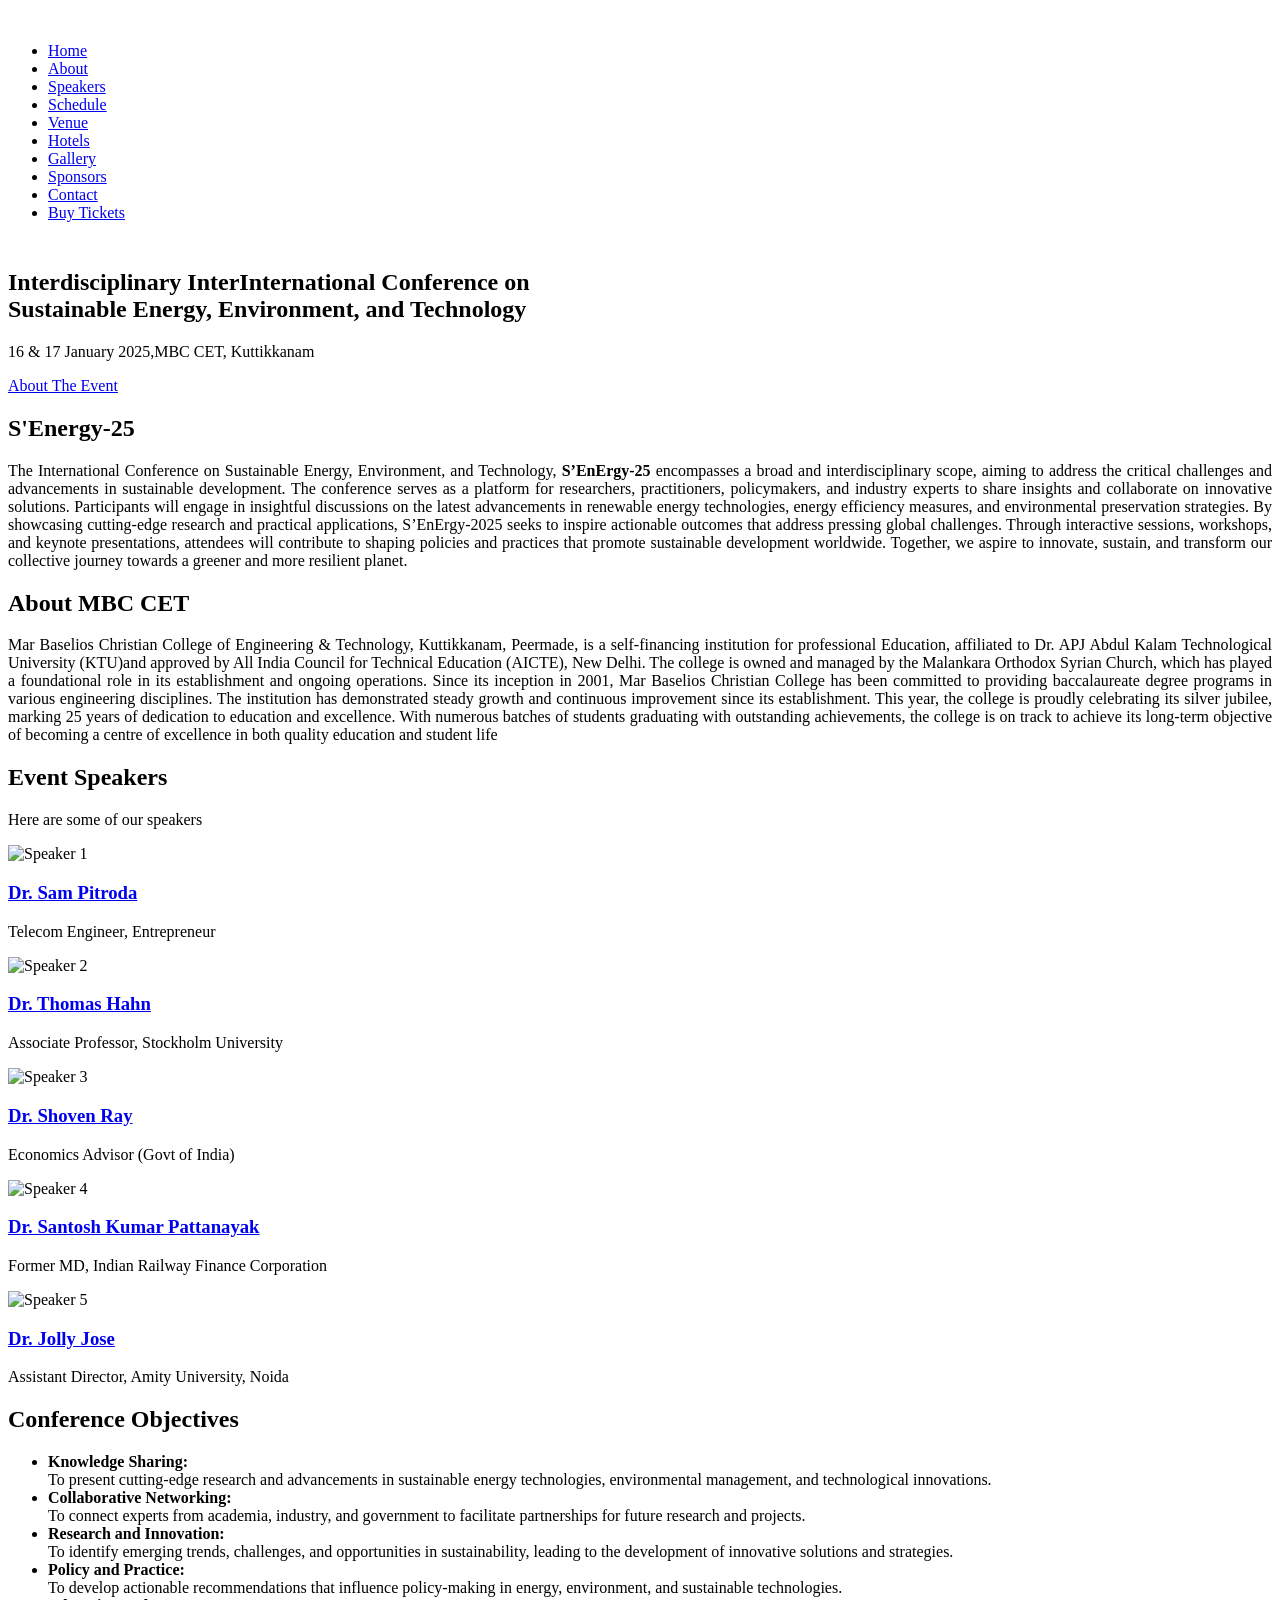
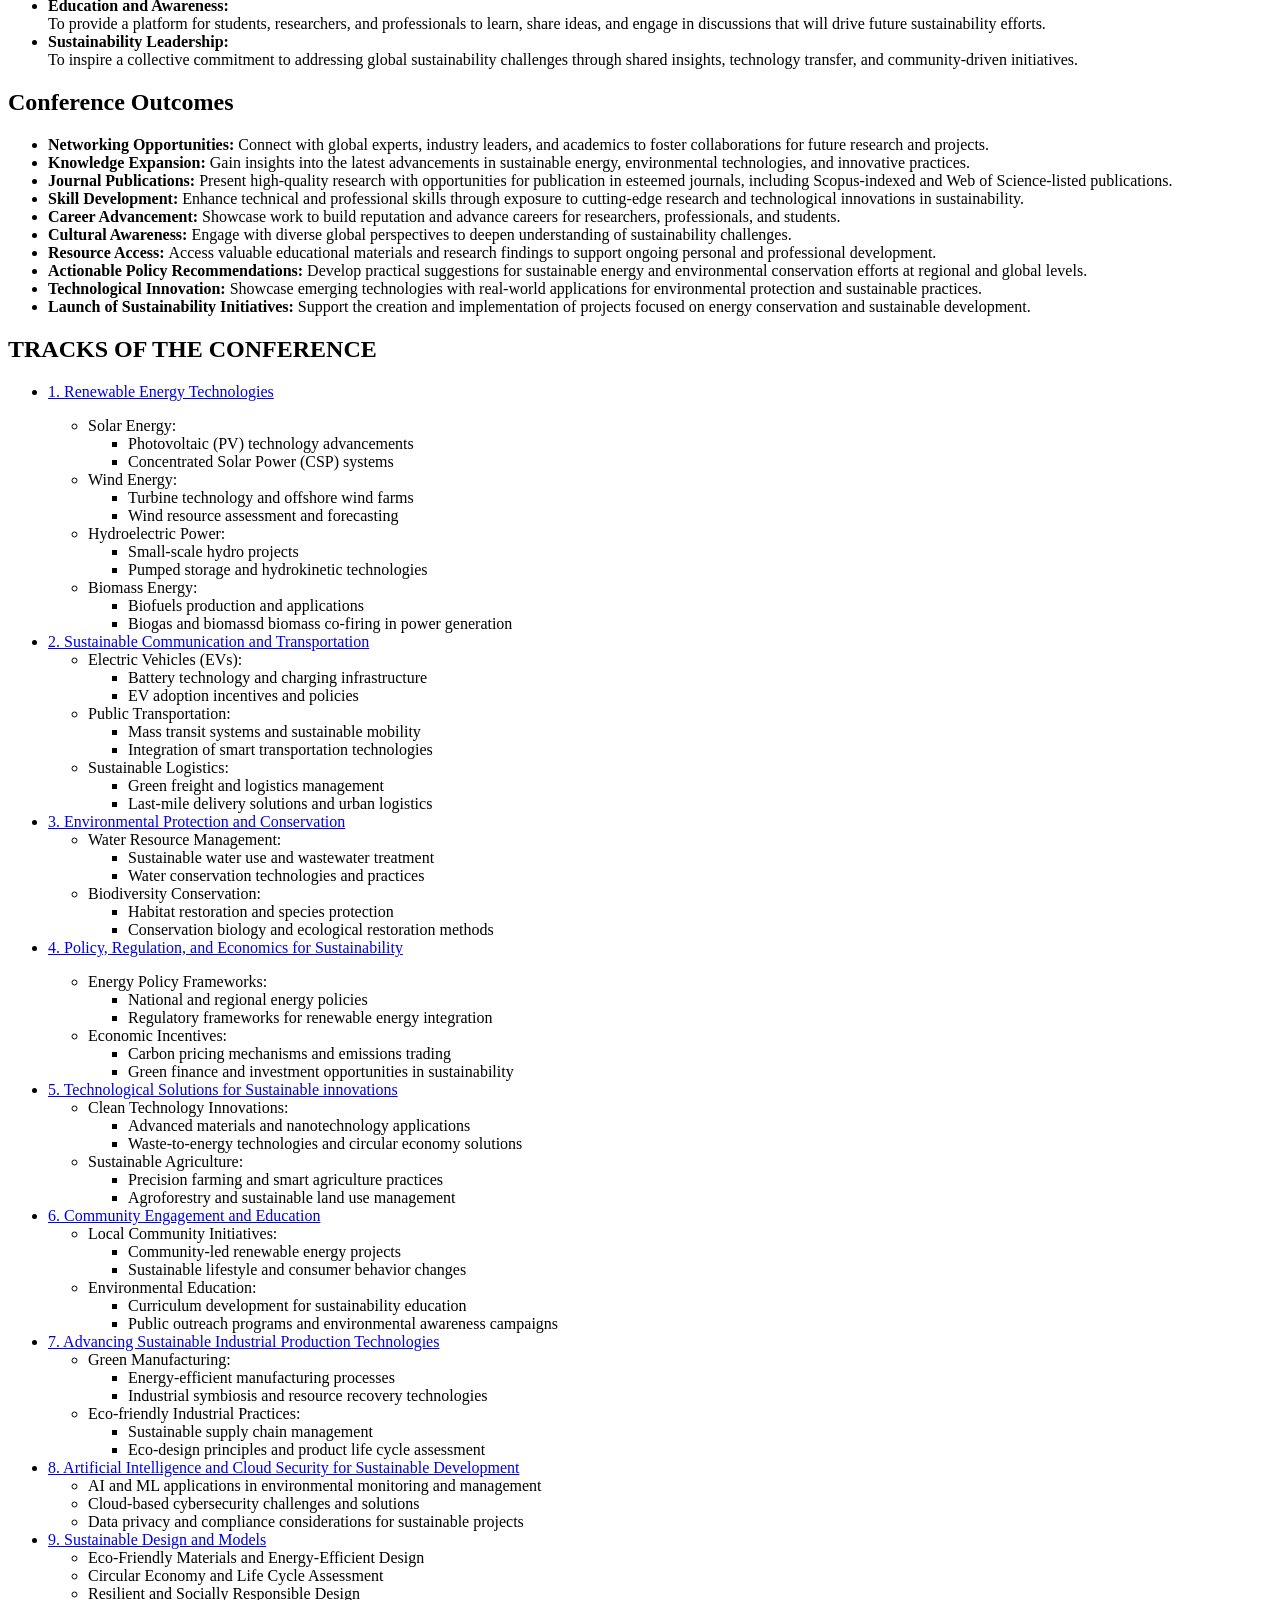
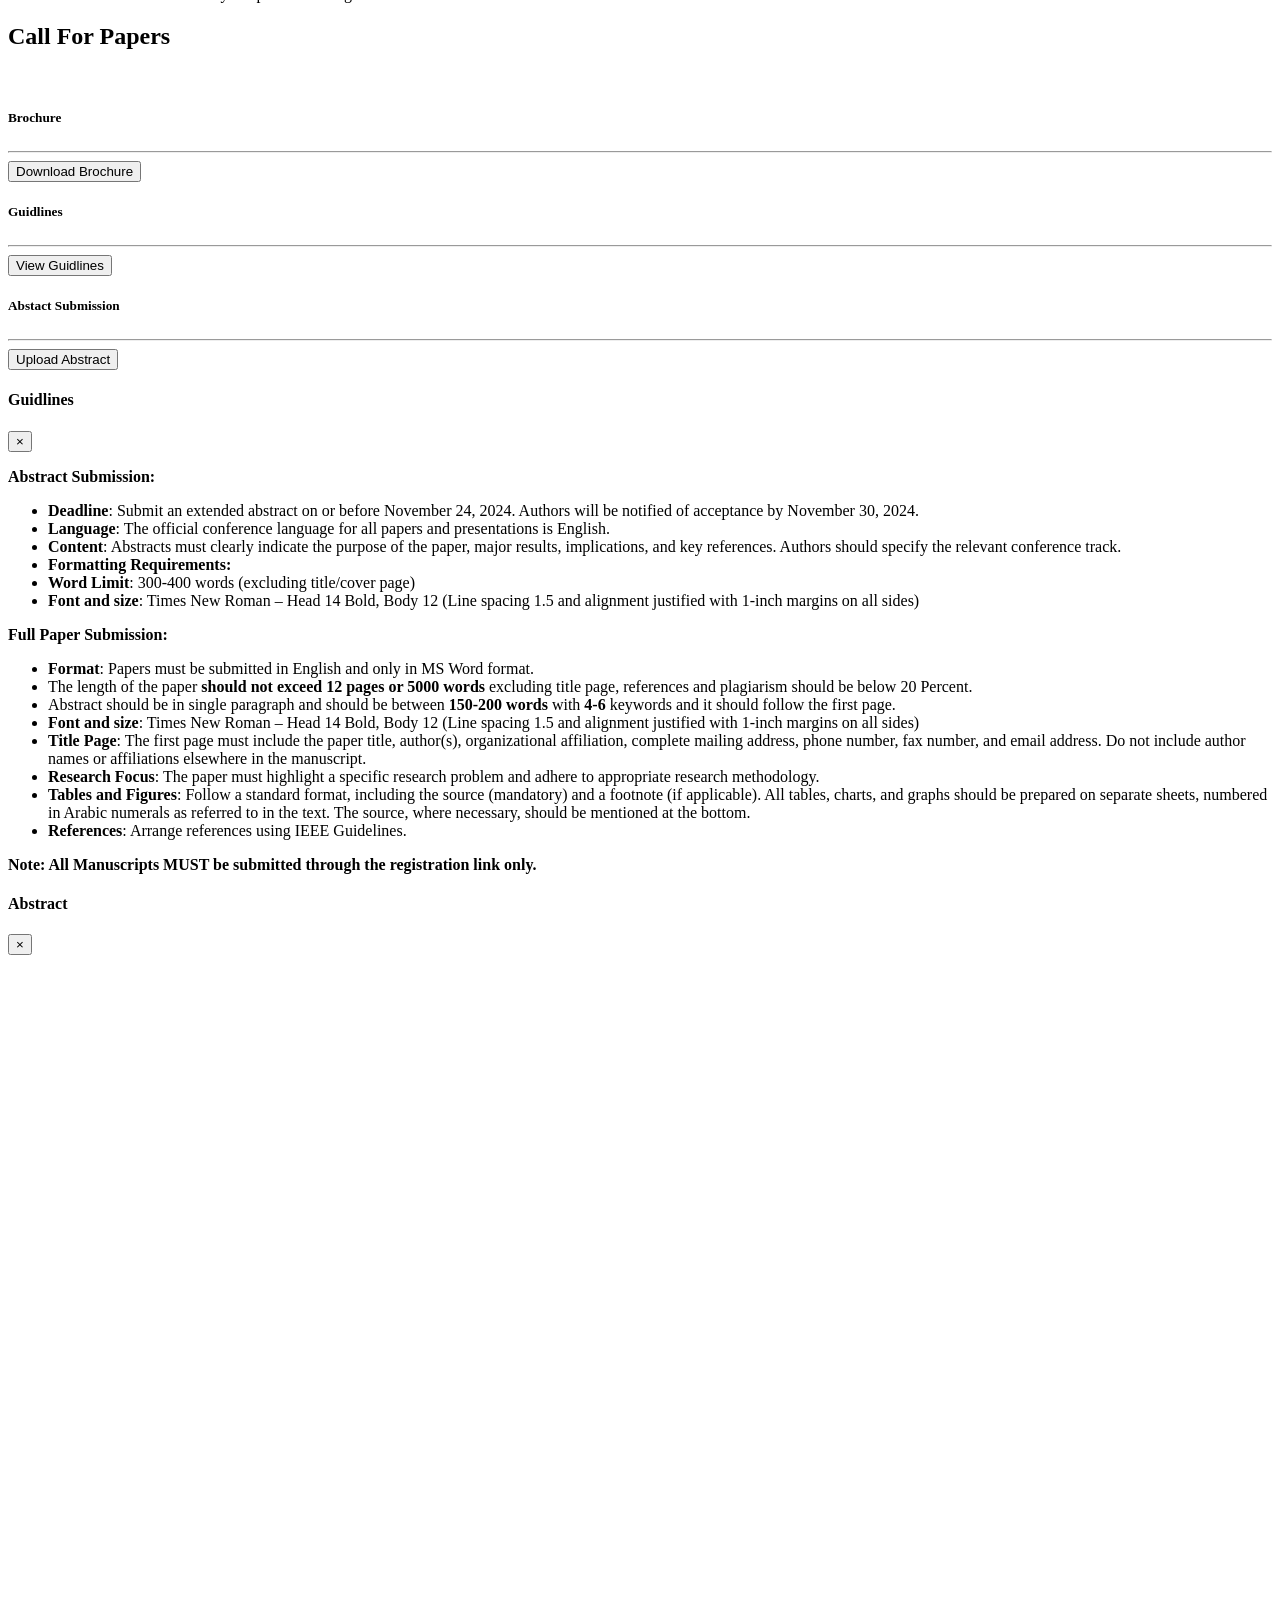
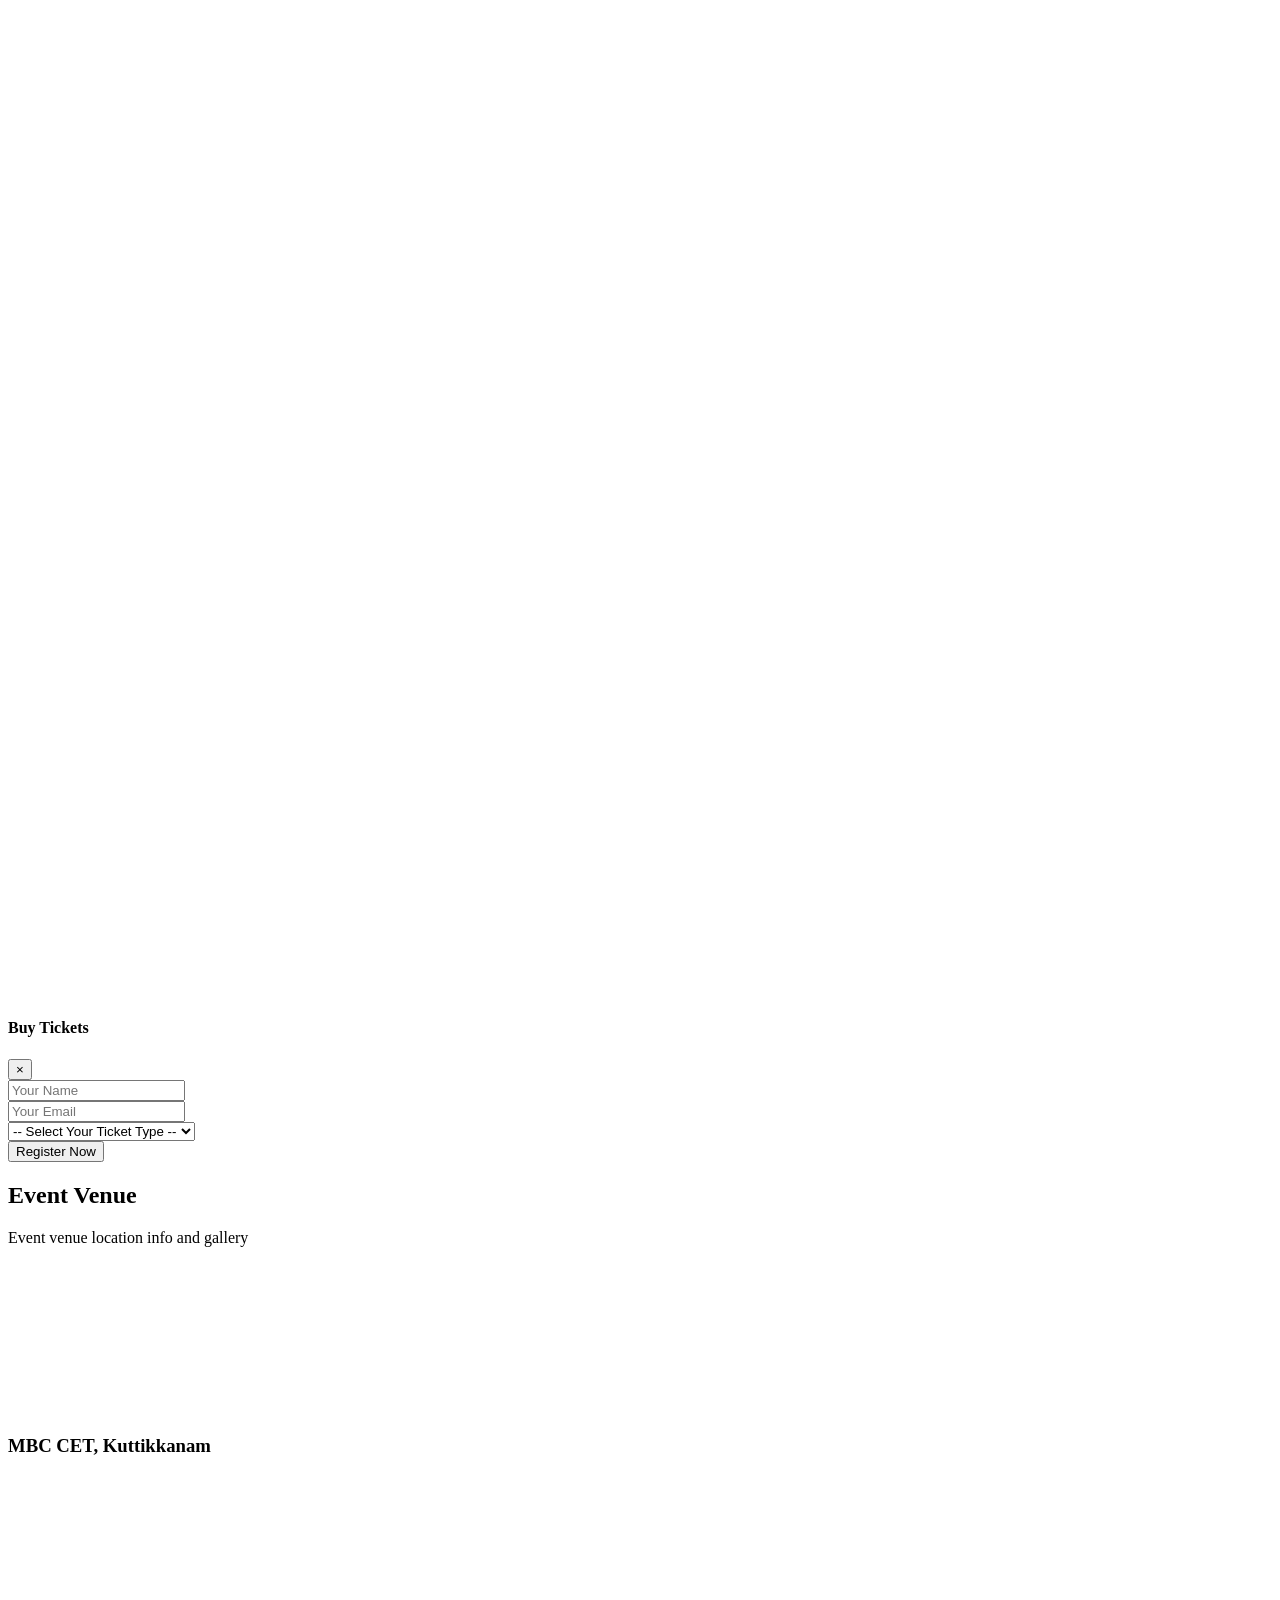
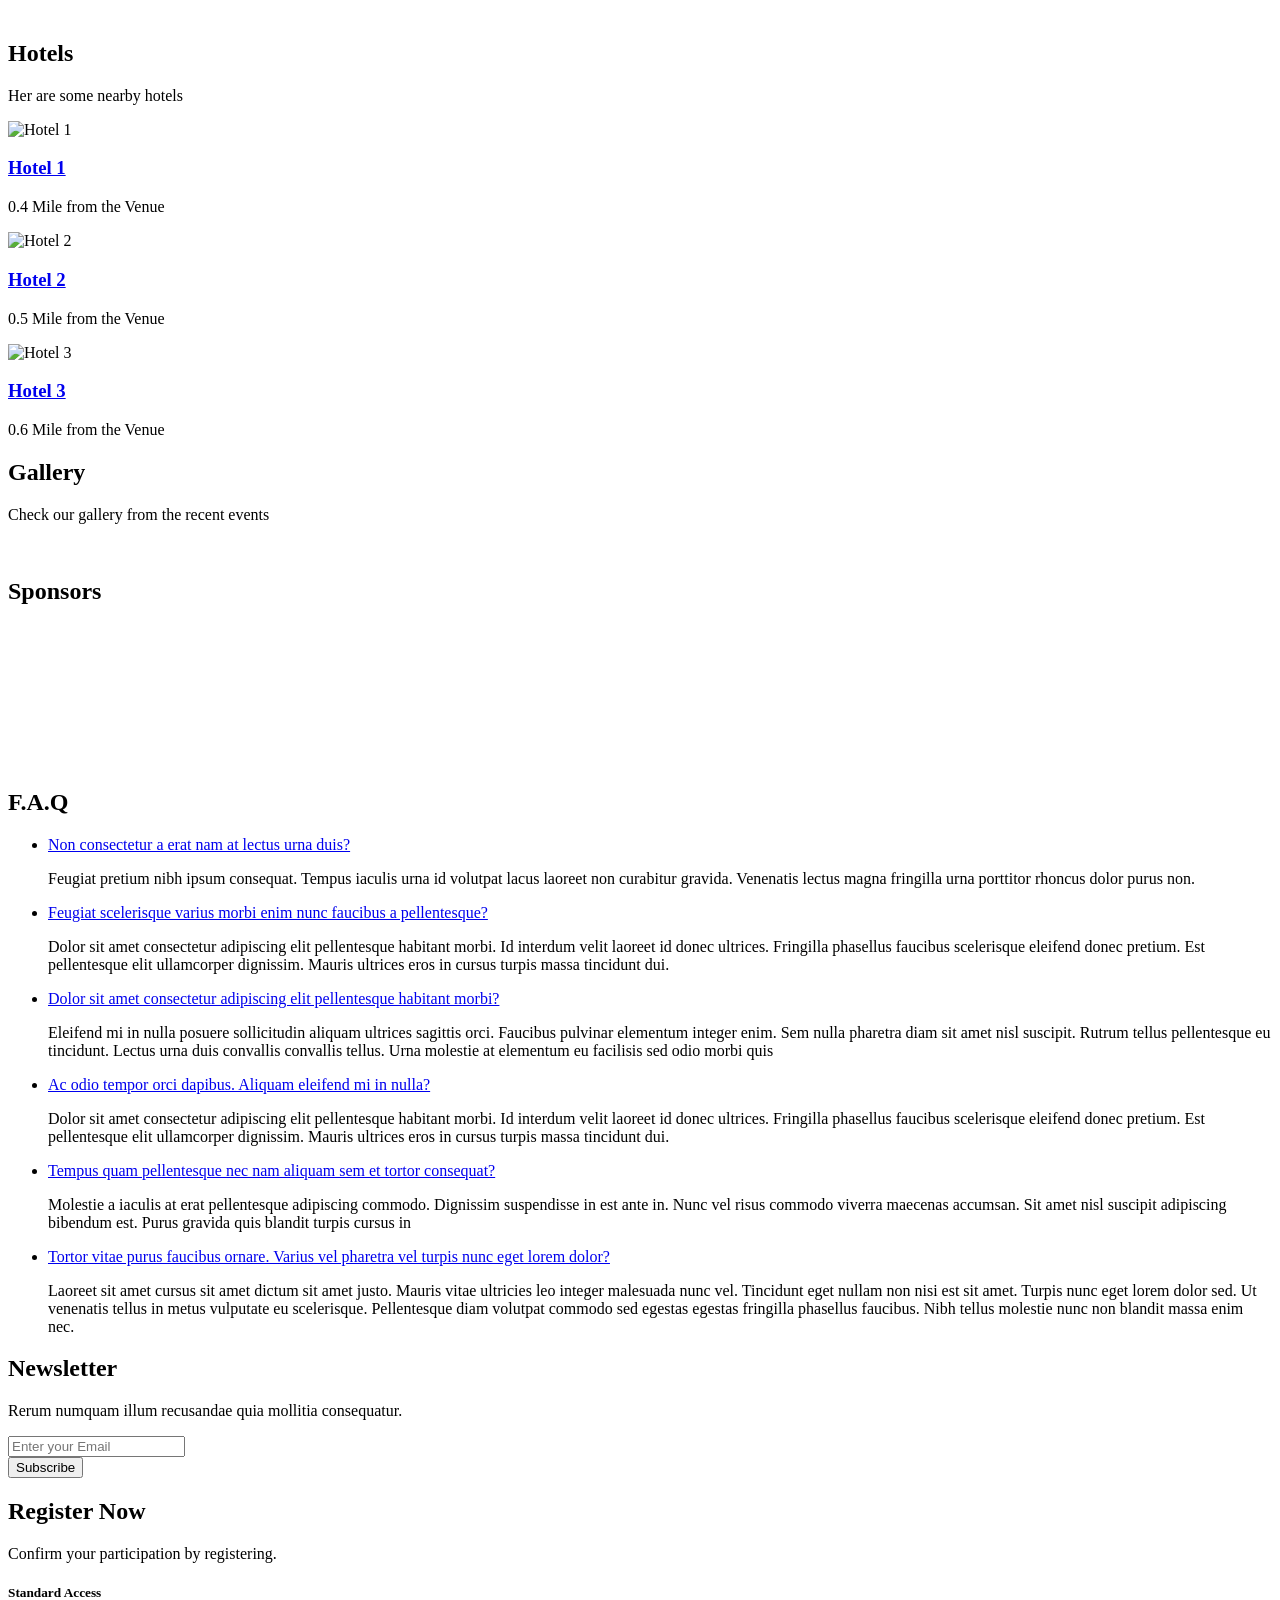
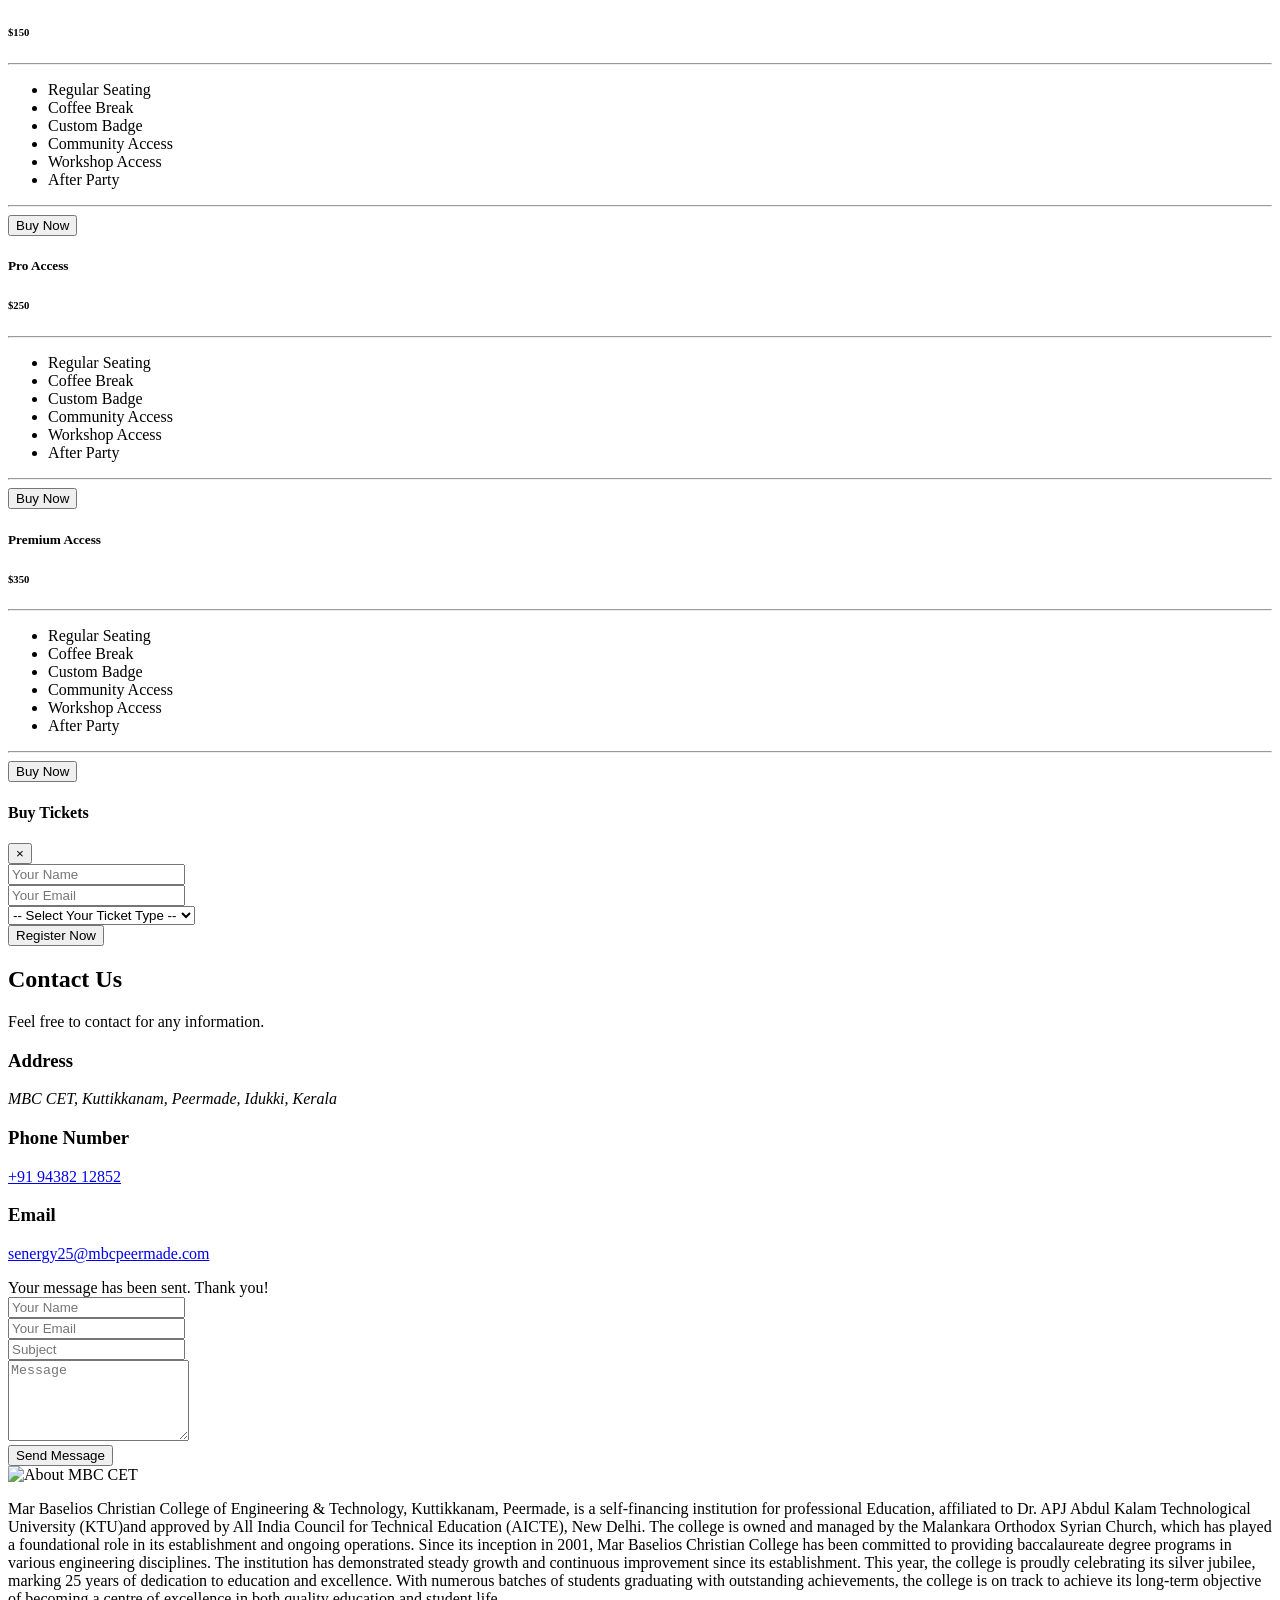
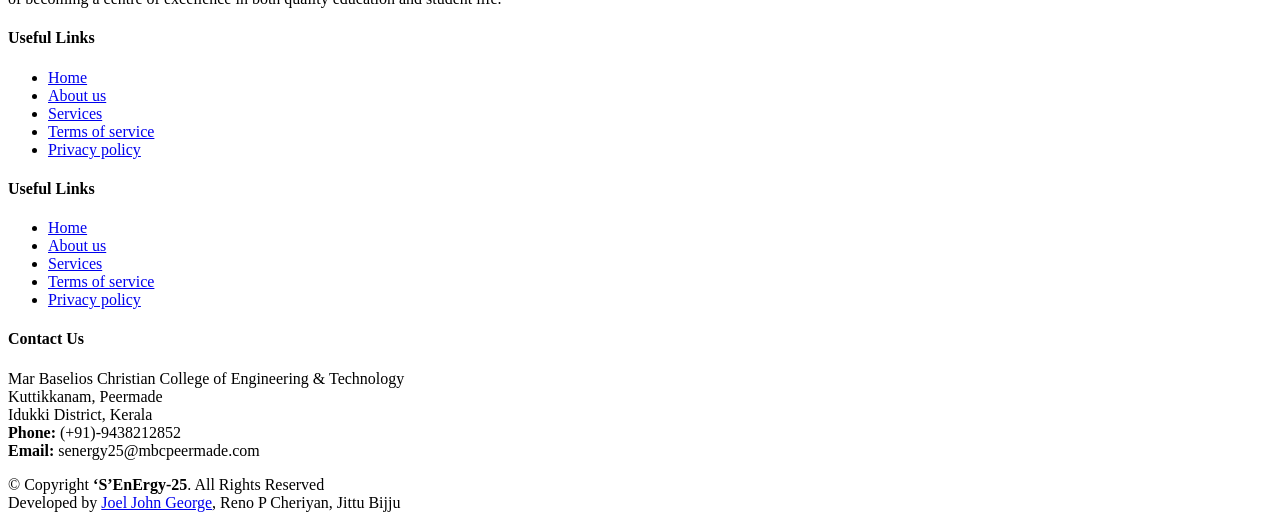
==== commit b46046d2: "Credit the developers in the footer instead of MBCCET Footer now reads Developed by Joel John George" ====
--- a/original_college_site/idic/brochure/index.html
+++ b/original_college_site/idic/brochure/index.html
@@ -1745,7 +1745,7 @@
           Licensing information: https://bootstrapmade.com/license/
           Purchase the pro version with working PHP/AJAX contact form: https://bootstrapmade.com/buy/?theme=TheEvent
         -->
-        Designed by <a href="https://bootstrapmade.com/">MBCCET,Peermade</a>
+        Developed by <a href="https://portfolio.joelz.site" target="_blank" rel="noopener">Joel John George</a>, <span class="credit-name">Reno P Cheriyan</span>, <span class="credit-name">Jittu Bijju</span>
       </div>
     </div>
   </footer><!-- #footer -->
